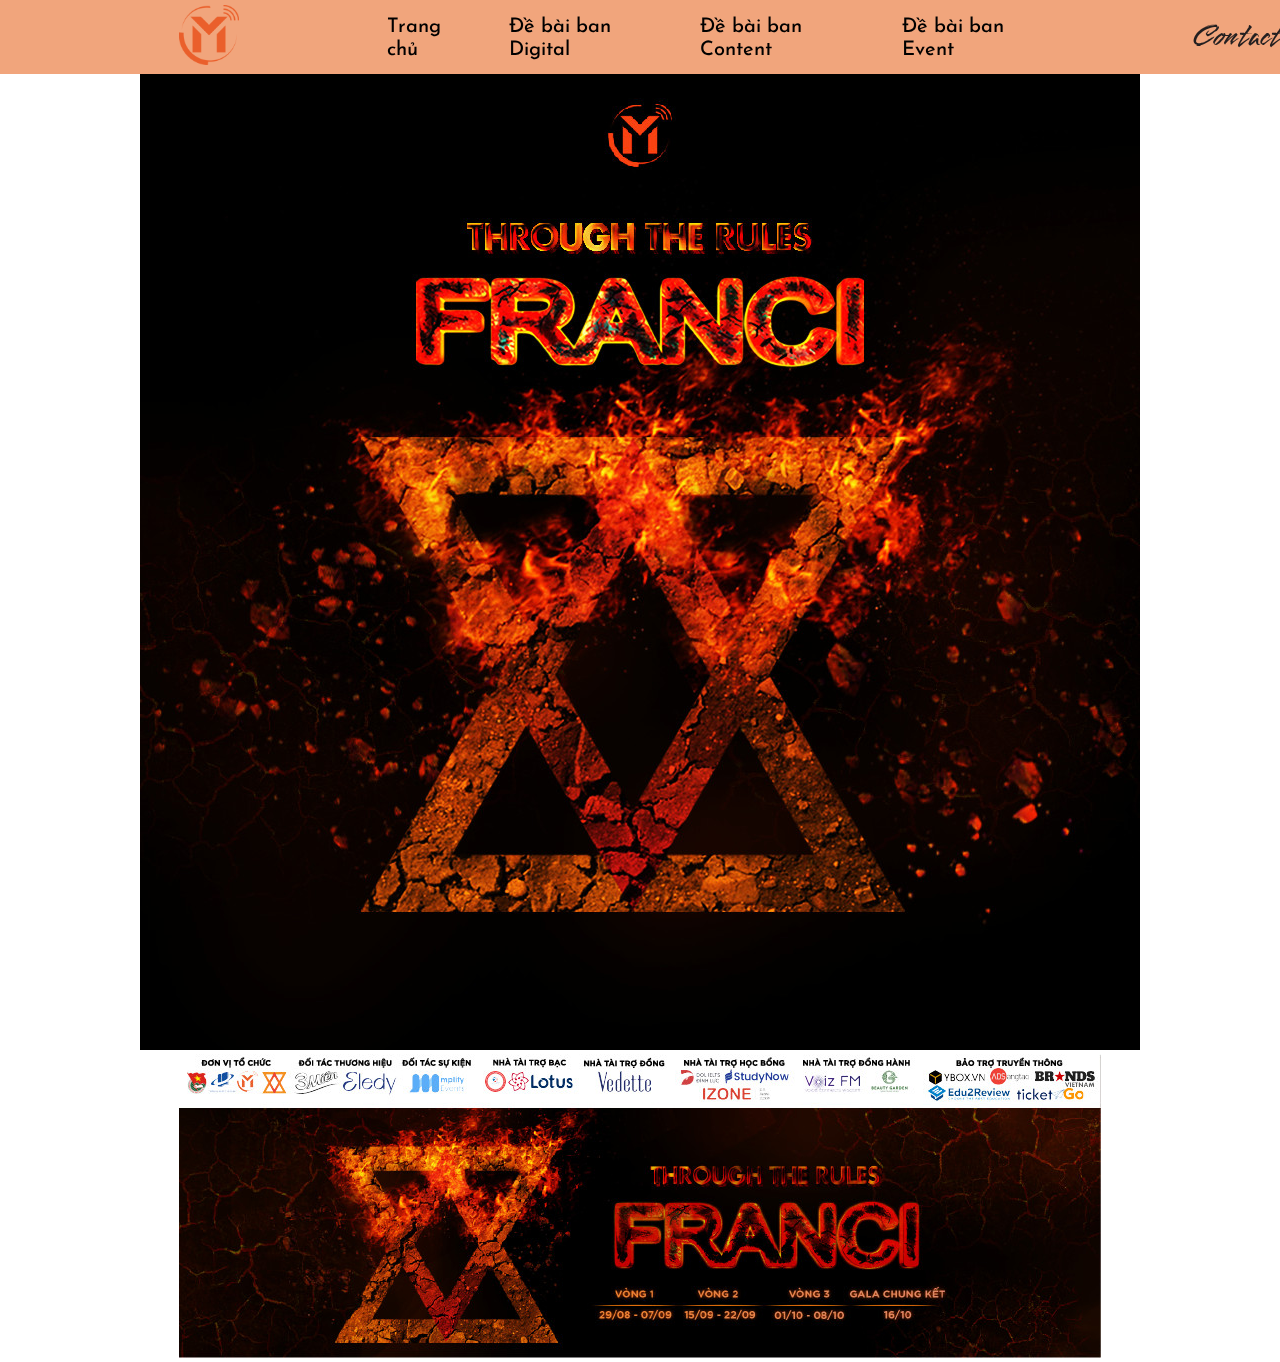
==== index.html @ 5b0a869e "push" ====
<!DOCTYPE html>
<html lang="en">

<head>
    <meta charset="UTF-8" />
    <meta http-equiv="X-UA-Compatible" content="IE=edge" />
    <meta name="viewport" content="width=device-width, initial-scale=1.0" />
    <link rel="stylesheet" href="/css/index.css" />
    <link rel="icon" href="/img/LOGO.png" />
    <link rel="preconnect" href="https://fonts.googleapis.com" />
    <link rel="preconnect" href="https://fonts.gstatic.com" crossorigin />
    <link href="https://fonts.googleapis.com/css2?family=Amatic+SC:wght@400;700&family=Josefin+Sans:ital,wght@0,100;0,200;0,300;0,400;0,500;0,600;0,700;1,100;1,200;1,300;1,400;1,500;1,600;1,700&family=Lobster&family=Roboto:ital,wght@0,100;0,300;0,400;0,500;0,700;0,900;1,100;1,300;1,400;1,500;1,700;1,900&family=Smooch&display=swap"
        rel="stylesheet" />
    <title>Franci_Through The Rules 2022</title>
</head>

<body>
    <div class="head">
        <div class="logo">
            <a href=""> <img width="60px" src="/img/LOGO.png" /> </a>
        </div>
        <nav>
            <ul>
                <li class="home">
                    <a href="http://">Trang chủ</a>
                </li>
                <li class="link_digital">
                    <a href="http://">Đề bài ban Digital</a>
                </li>
                <li class="link_content">
                    <a href="http://">Đề bài ban Content</a>
                </li>
                <li class="link_event">
                    <a href="http://">Đề bài ban Event</a>
                </li>
            </ul>
        </nav>
        <div class="contact">
            <a class="link_contact" href="">Contact</a>
            <div class="items_contact">
                <a href="https://www.facebook.com/youmclub" target="_blank">Facebook</a
          >
          <a
            href="https://www.instagram.com/truyenthongtre_youm/"
            target="_blank"
            >Instagram</a
          >
          <a href="">Tiktok</a>
            </div>
        </div>
    </div>
    <div class="body">
        <div class="banner">
            <img src="img/735a920ef06f36316f7e.jpg" />
        </div>
        <div class="pano"><img src="/img/d900d746b52773792a36.jpg" /></div>
    </div>
</body>

</html>
---- css/index.css ----
* {
    margin: 0;
    padding: 0;
    box-sizing: border-box;
}

body {
    background-image: url(/img/light-texture-isolated-orange-red-flame-1062195-pxhere.com.jpg);
    background-repeat: repeat;
}

.head {
    position: fixed;
    display: flex;
    background-color: rgb(241, 165, 124);
    width: 100vw;
    padding: 5px 0;
    align-items: center;
}

.logo {
    display: inline-block;
    margin-left: 14%;
}

nav {
    display: inline-block;
    margin-left: 10%;
}

nav ul {
    display: inline-flex;
}

nav ul li {
    font-weight: 500;
    color: #231f20;
    font-size: 20px;
    display: inline-block;
    transition: all 0.2s ease;
    margin: 0 20px;
}

nav ul li a {
    color: #000;
    text-decoration: none;
    font-family: 'Josefin Sans', sans-serif;
    transition: all 0.3s;
}

nav ul li a:hover {
    color: aliceblue;
}

.contact {
    margin-left: 10%;
}

.link_contact {
    font-weight: 500;
    color: #231f20;
    font-size: 30px;
    transition: all 0.2s ease;
    text-decoration: none;
    font-family: 'Smooch', cursive;
}

.items_contact {
    position: absolute;
    background-color: rgb(241, 165, 124);
    text-align: center;
    margin-left: -3%;
    width: 200px;
    height: 120px;
    border-radius: 5px;
    padding: 24px;
    visibility: hidden;
    opacity: 0;
    transition: all 0.4s;
    transform: translateY(15px);
}

.items_contact a {
    display: block;
    text-decoration: none;
    font-weight: 500;
    color: #231f20;
    font-size: 20px;
    margin: 5px 0;
    transition: all 0.3s;
}

.contact:hover .items_contact {
    visibility: visible;
    opacity: 1;
    transform: translateY(0px);
}

.items_contact a:hover {
    color: aliceblue;
}

.body {
    text-align: center;
    width: 100vw;
}

.banner {
    padding-top: 50px;
}

.pano {
    display: inline;
}
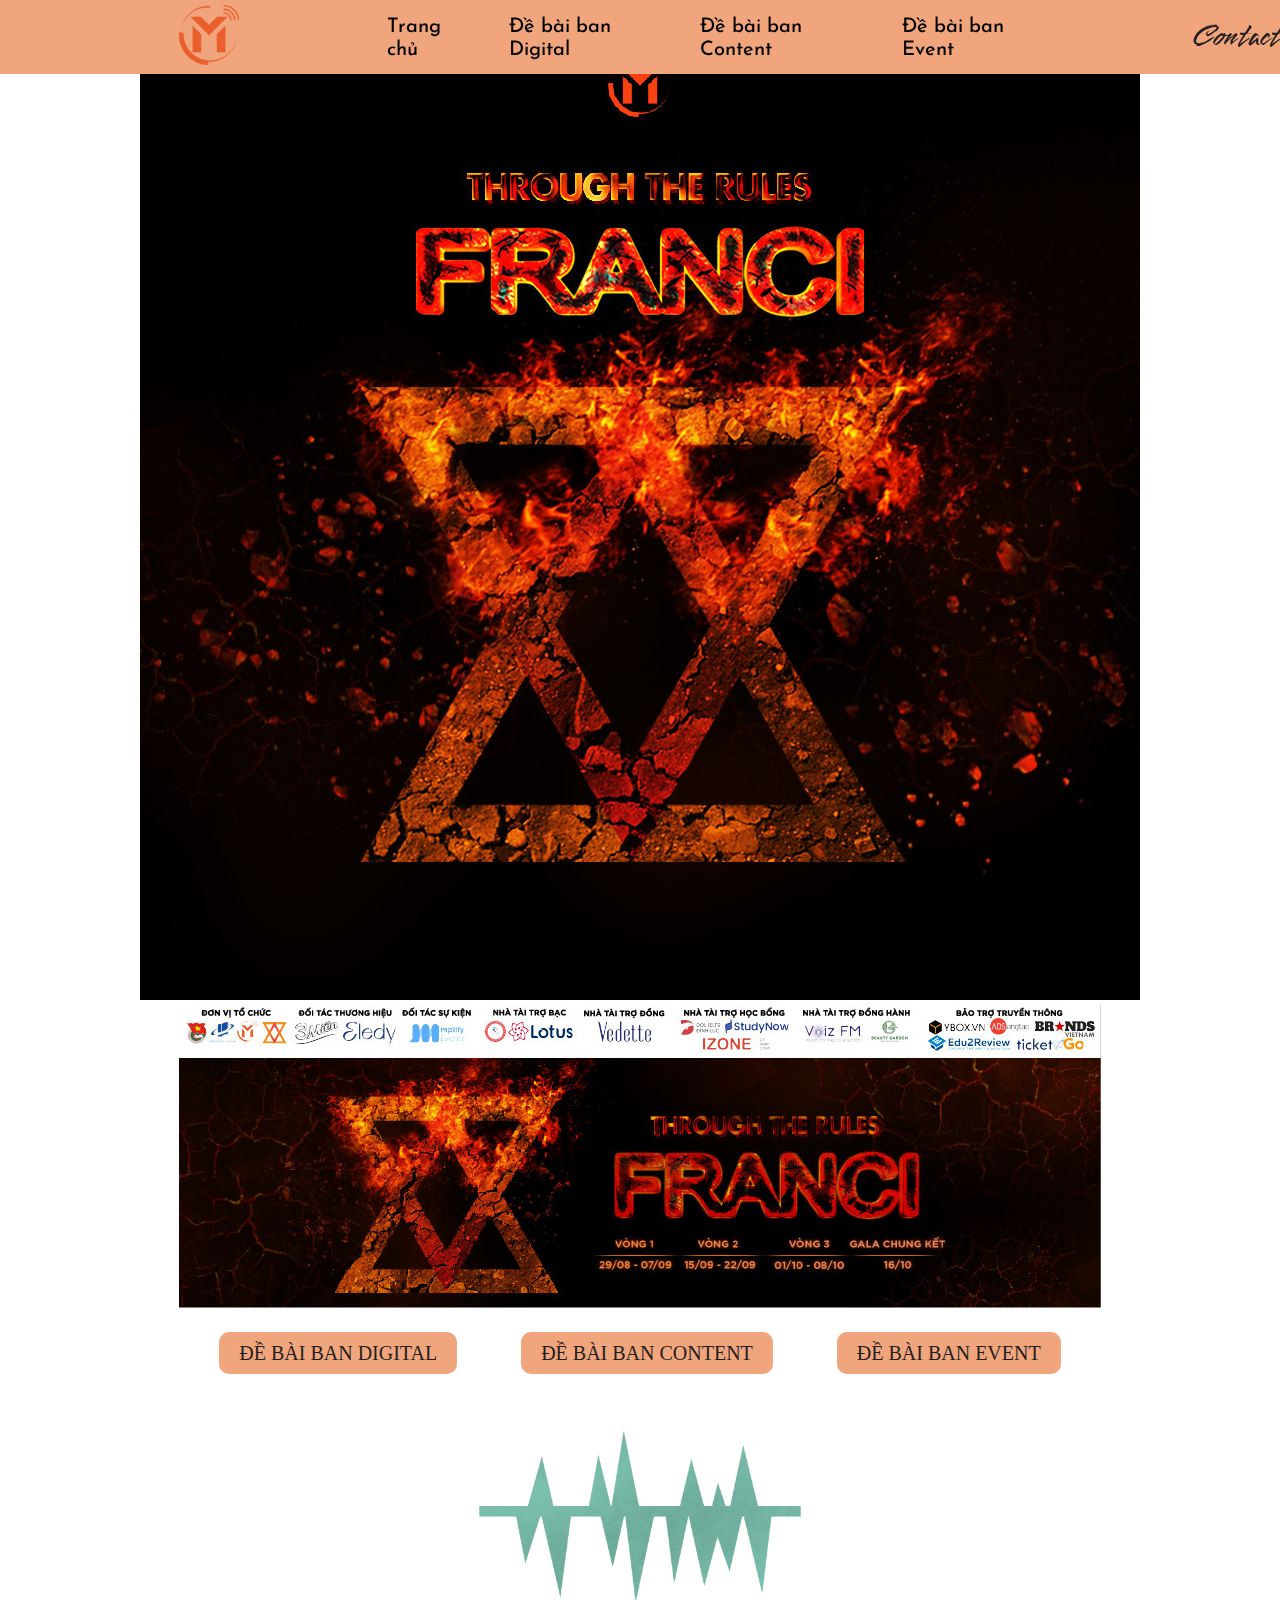
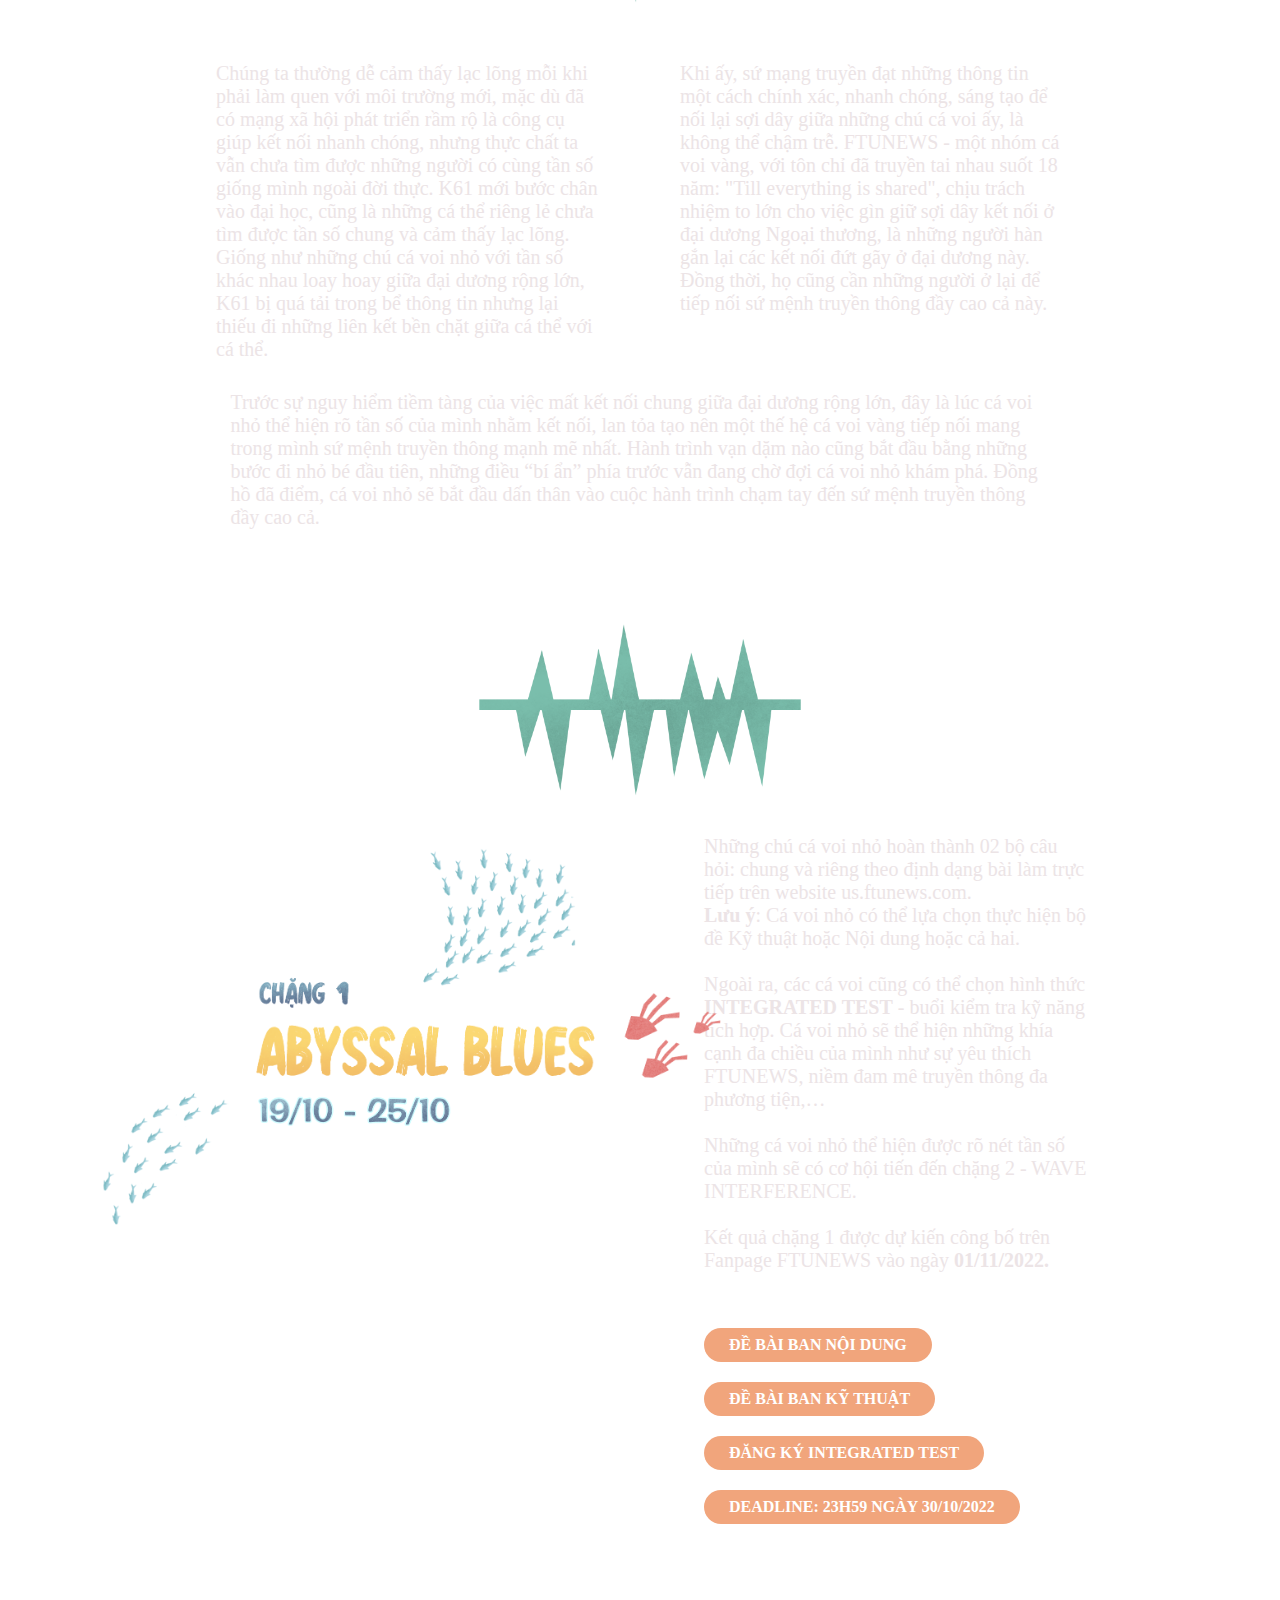
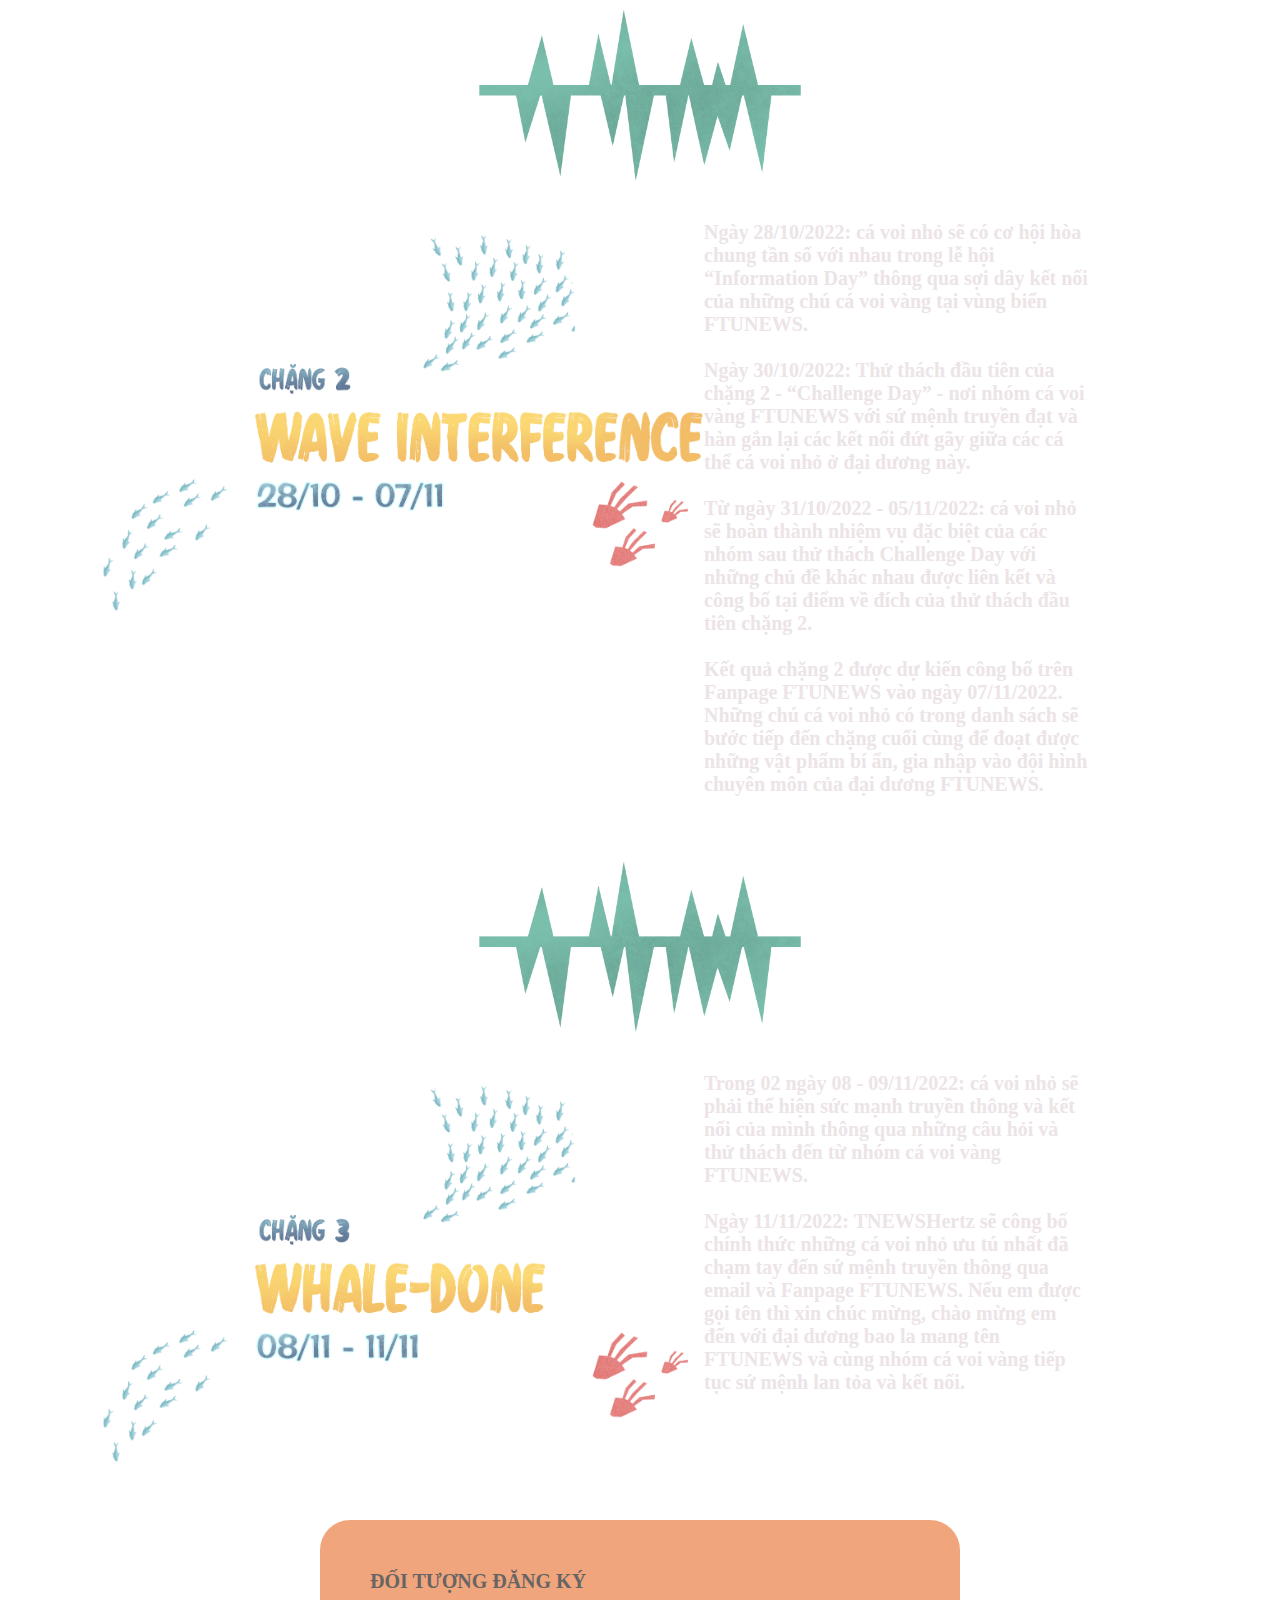
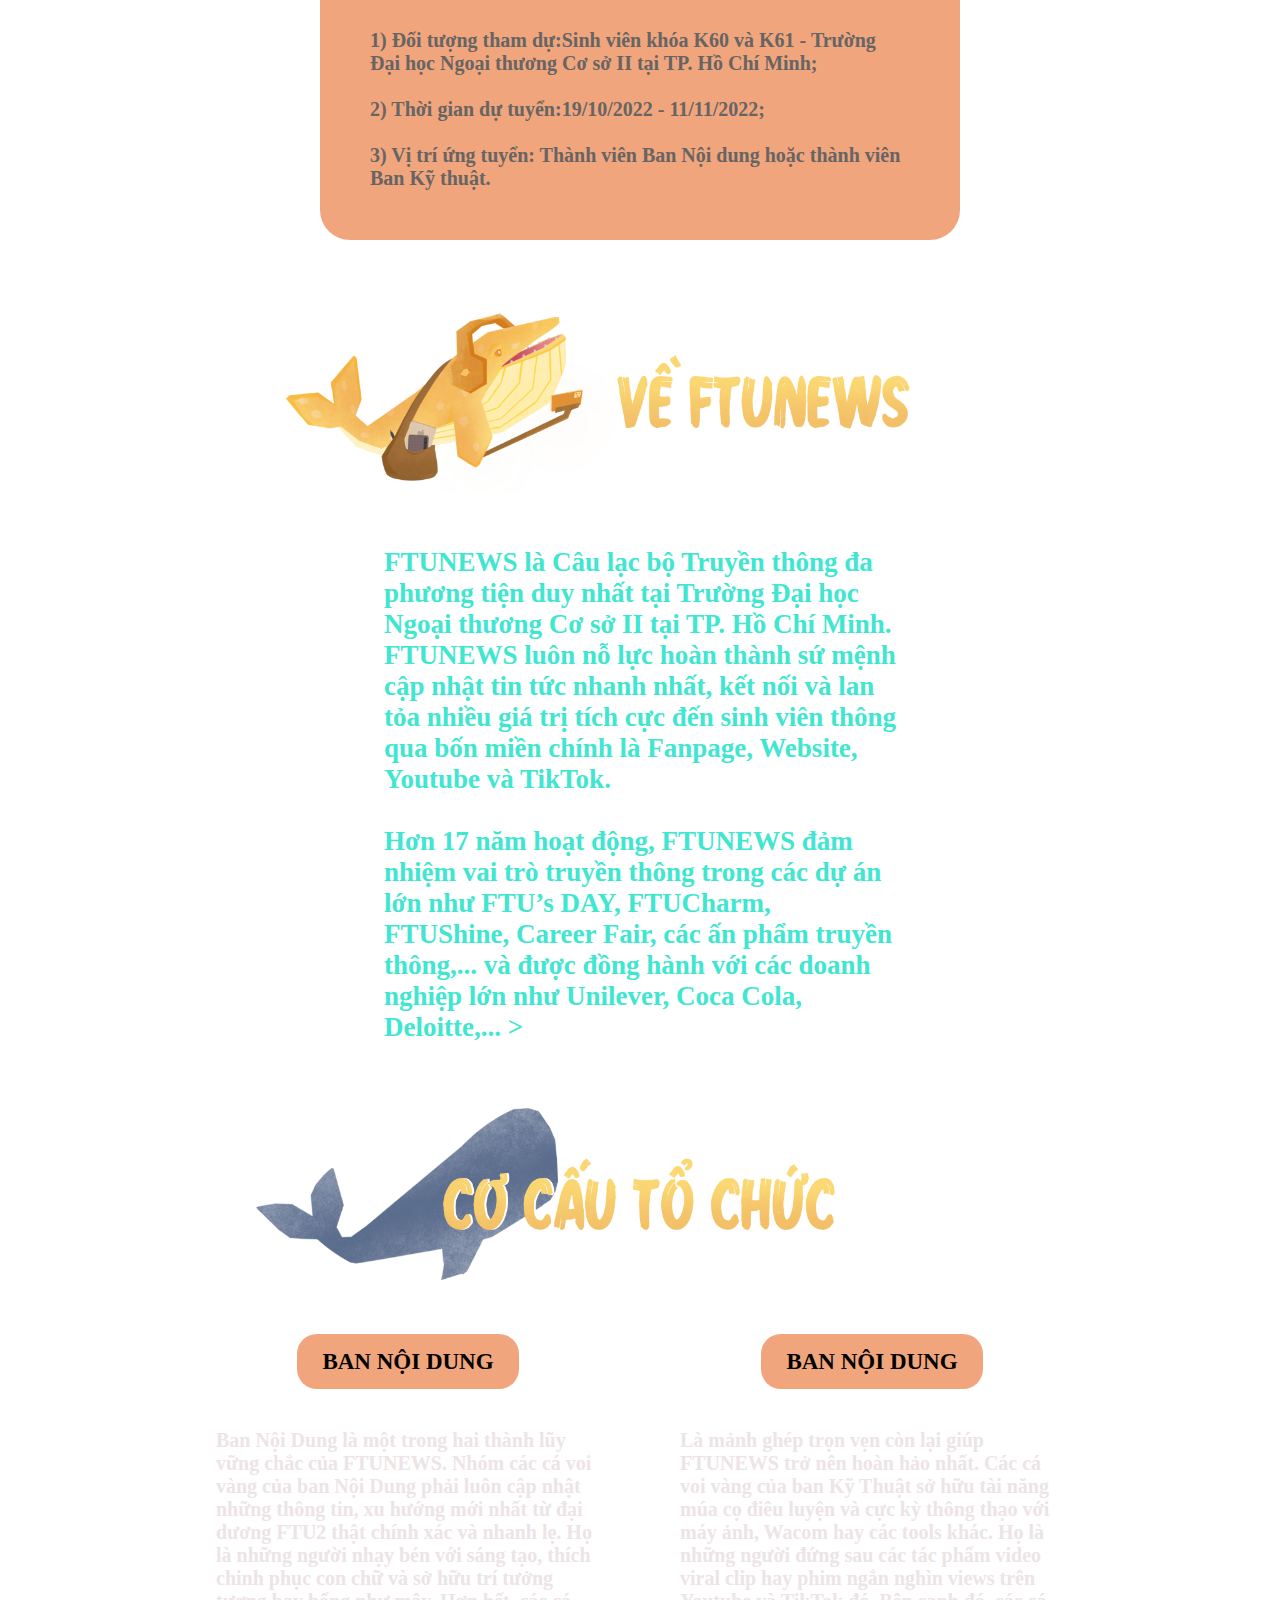
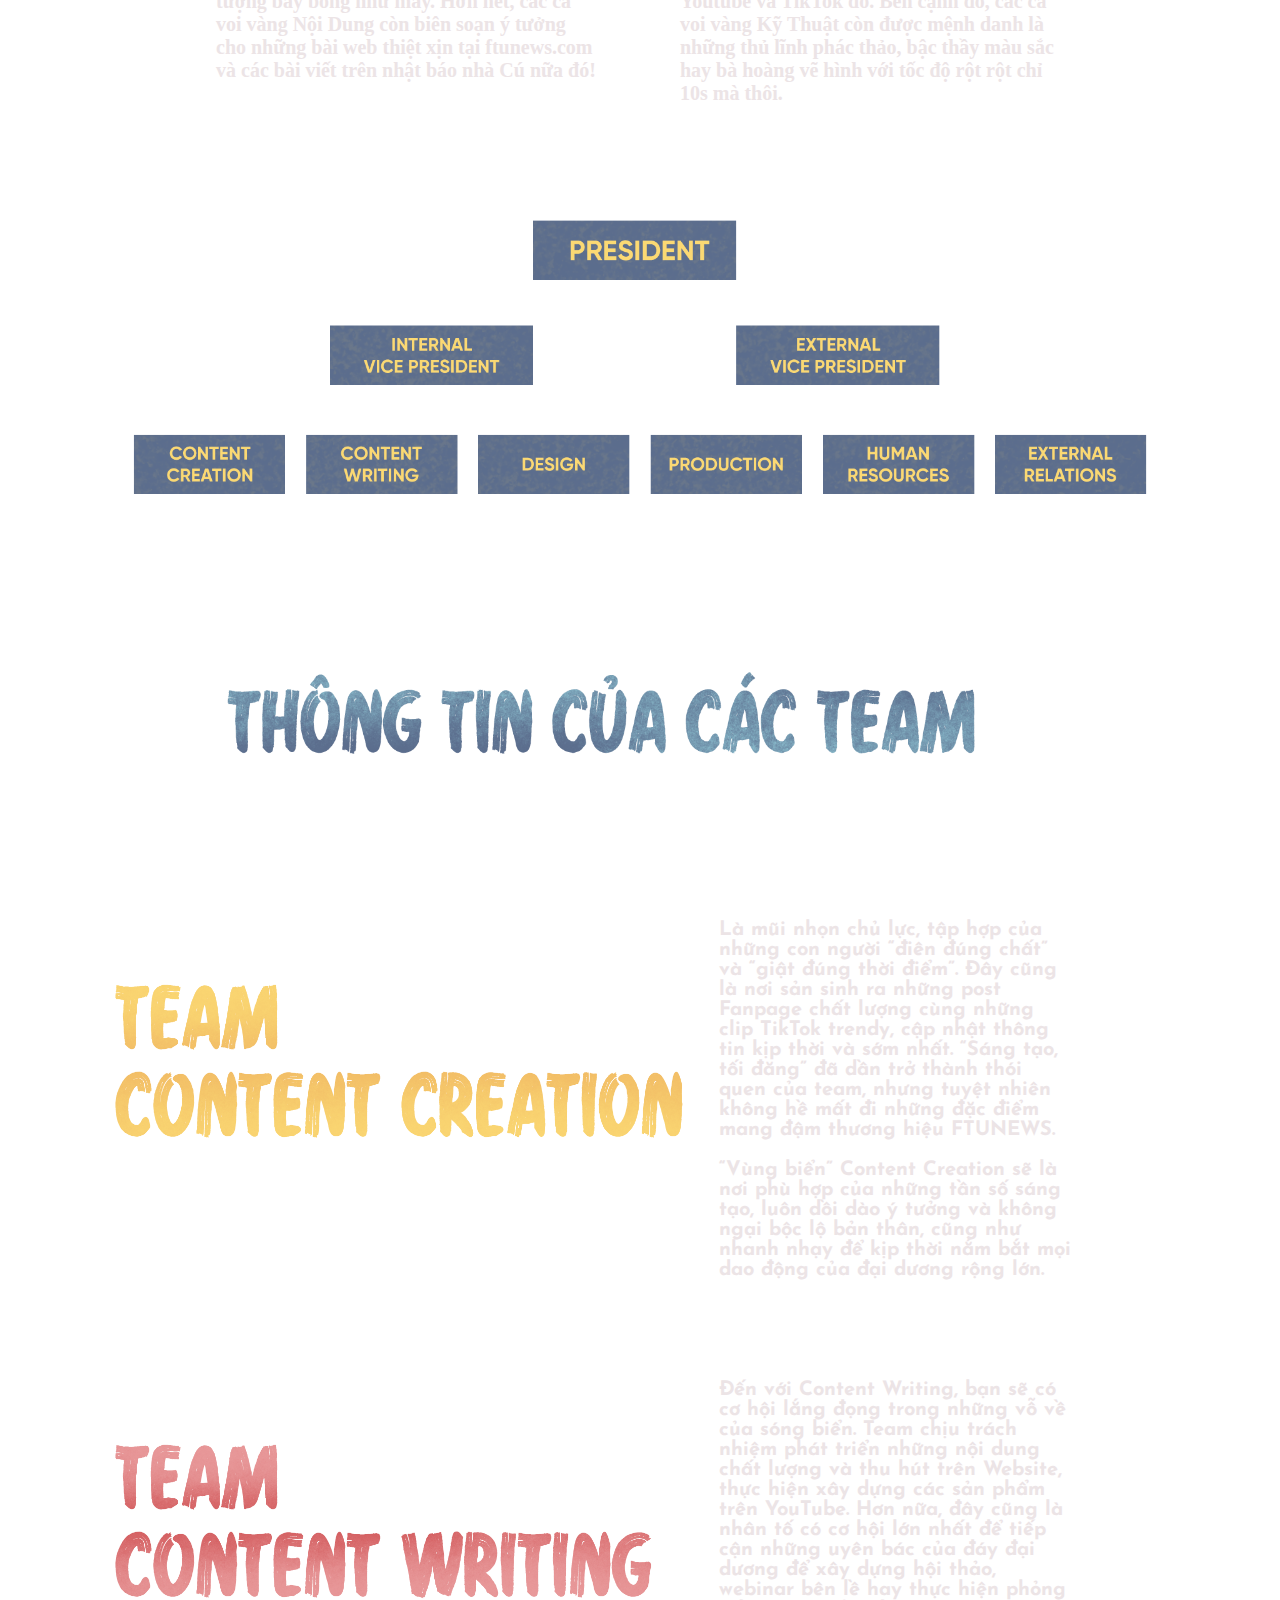
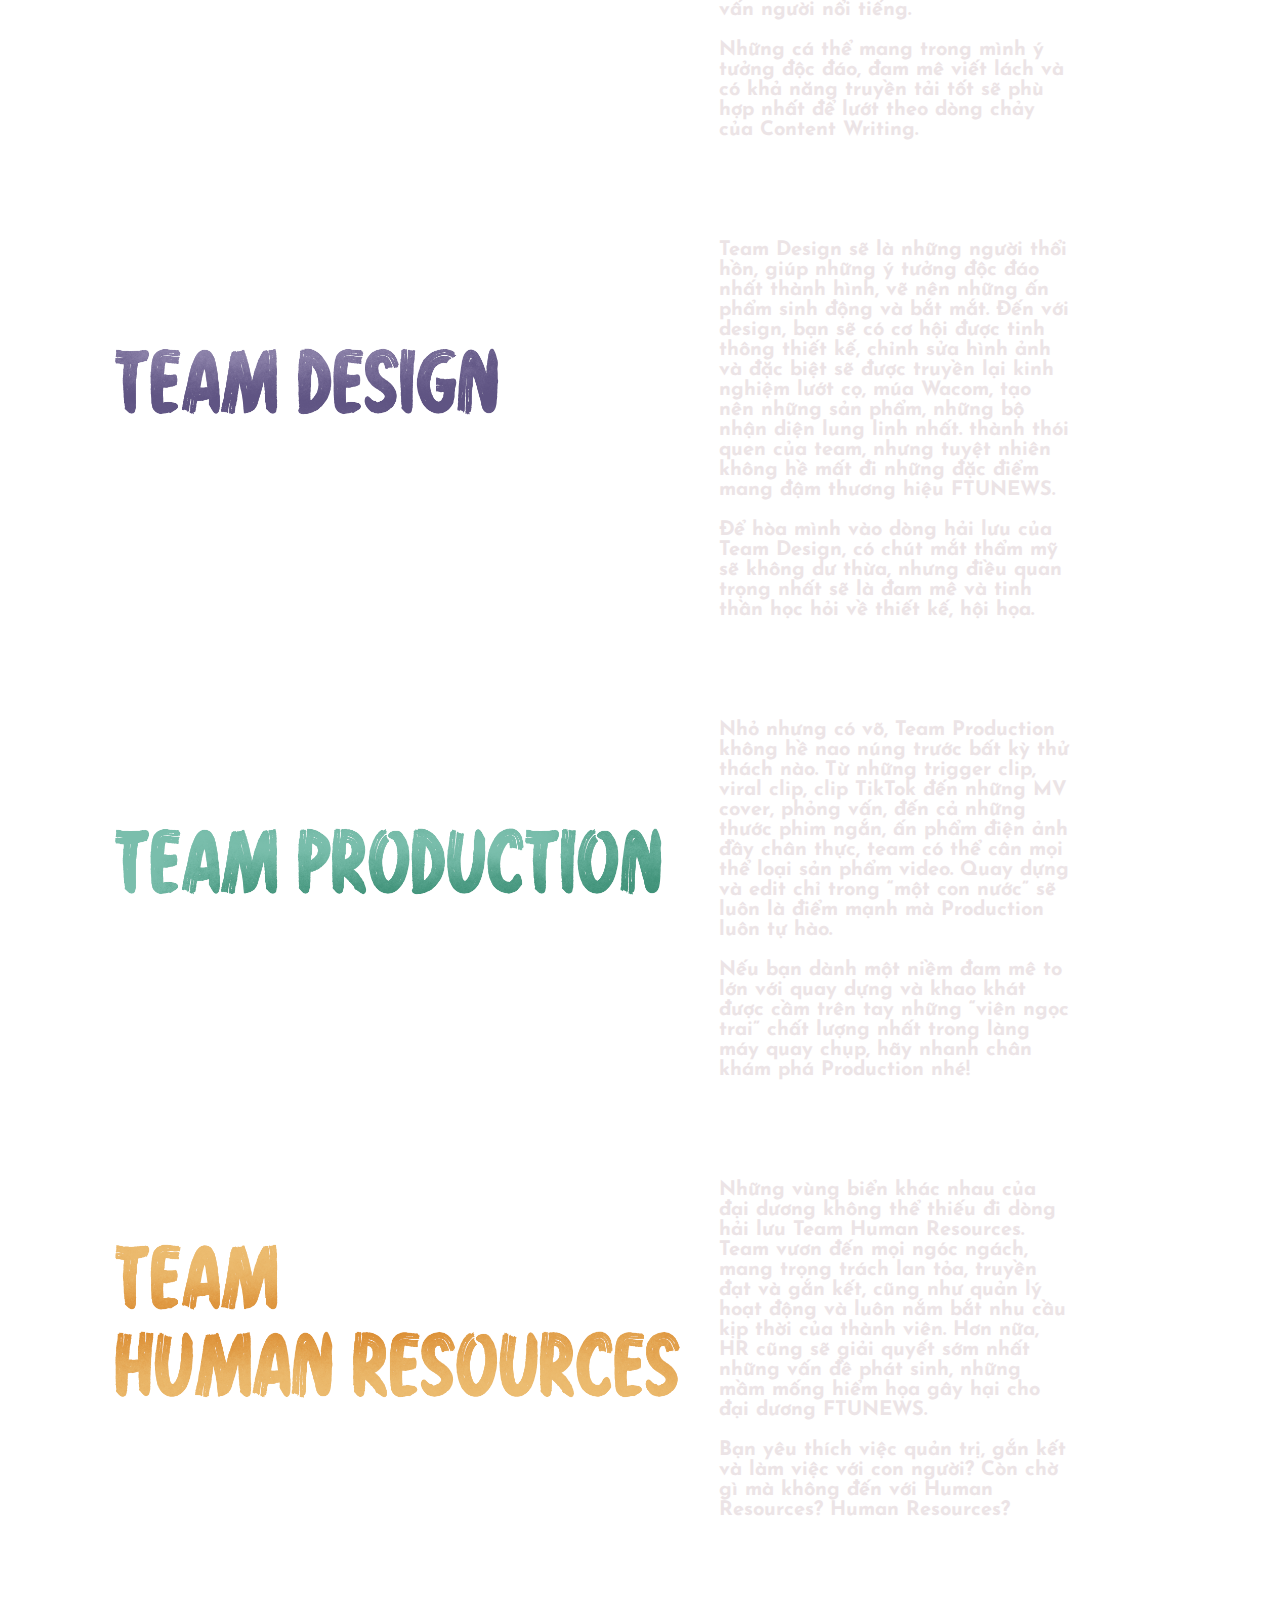
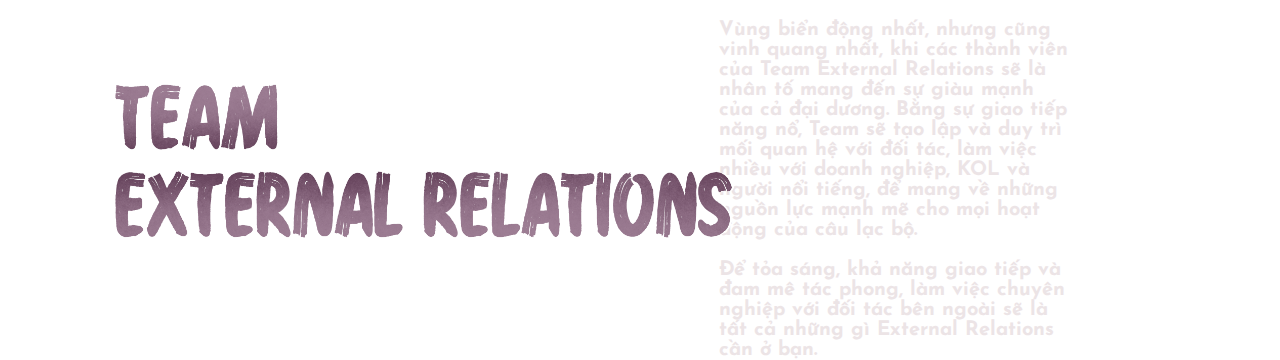
==== commit 30e0ff7b: "new" ====
--- a/index.html
+++ b/index.html
@@ -25,13 +25,13 @@
                     <a href="http://">Trang chủ</a>
                 </li>
                 <li class="link_digital">
-                    <a href="http://">Đề bài ban Digital</a>
+                    <a href="/html/digital.html" target="_blank">Đề bài ban Digital</a>
                 </li>
                 <li class="link_content">
-                    <a href="http://">Đề bài ban Content</a>
+                    <a href="/html/content.html" target="_blank">Đề bài ban Content</a>
                 </li>
                 <li class="link_event">
-                    <a href="http://">Đề bài ban Event</a>
+                    <a href="/html/event.html" target="_blank">Đề bài ban Event</a>
                 </li>
             </ul>
         </nav>
@@ -54,6 +54,238 @@
             <img src="img/735a920ef06f36316f7e.jpg" />
         </div>
         <div class="pano"><img src="/img/d900d746b52773792a36.jpg" /></div>
+        <div class="task">
+            <a href="/html/digital.html" target="_blank">ĐỀ BÀI BAN DIGITAL</a>
+            <a href="/html/content.html" target="_blank">ĐỀ BÀI BAN CONTENT</a>
+            <a href="/html/event.html" target="_blank">ĐỀ BÀI BAN EVENT</a>
+        </div>
+        <div class="break"><img src="img/hz-2.png" /></div>
+
+        <div class="p1">
+            <div class="p1l">
+                <p>
+                    Chúng ta thường dễ cảm thấy lạc lõng mỗi khi phải làm quen với môi trường mới, mặc dù đã có mạng xã hội phát triển rầm rộ là công cụ giúp kết nối nhanh chóng, nhưng thực chất ta vẫn chưa tìm được những người có cùng tần số giống mình ngoài đời thực. K61
+                    mới bước chân vào đại học, cũng là những cá thể riêng lẻ chưa tìm được tần số chung và cảm thấy lạc lõng. Giống như những chú cá voi nhỏ với tần số khác nhau loay hoay giữa đại dương rộng lớn, K61 bị quá tải trong bể thông tin nhưng
+                    lại thiếu đi những liên kết bền chặt giữa cá thể với cá thể.
+                </p>
+            </div>
+            <div class="p1r">
+                <p>
+                    Khi ấy, sứ mạng truyền đạt những thông tin một cách chính xác, nhanh chóng, sáng tạo để nối lại sợi dây giữa những chú cá voi ấy, là không thể chậm trễ. FTUNEWS - một nhóm cá voi vàng, với tôn chỉ đã truyền tai nhau suốt 18 năm: "Till everything is shared",
+                    chịu trách nhiệm to lớn cho việc gìn giữ sợi dây kết nối ở đại dương Ngoại thương, là những người hàn gắn lại các kết nối đứt gãy ở đại dương này. Đồng thời, họ cũng cần những người ở lại để tiếp nối sứ mệnh truyền thông đầy cao cả
+                    này.
+                </p>
+            </div>
+            <div class="p1last">
+                <p>
+                    Trước sự nguy hiểm tiềm tàng của việc mất kết nối chung giữa đại dương rộng lớn, đây là lúc cá voi nhỏ thể hiện rõ tần số của mình nhằm kết nối, lan tỏa tạo nên một thế hệ cá voi vàng tiếp nối mang trong mình sứ mệnh truyền thông mạnh mẽ nhất. Hành trình
+                    vạn dặm nào cũng bắt đầu bằng những bước đi nhỏ bé đầu tiên, những điều “bí ẩn” phía trước vẫn đang chờ đợi cá voi nhỏ khám phá. Đồng hồ đã điểm, cá voi nhỏ sẽ bắt đầu dấn thân vào cuộc hành trình chạm tay đến sứ mệnh truyền thông
+                    đầy cao cả.
+                </p>
+            </div>
+        </div>
+        <!-- chặng1 -->
+        <div class="break"><img src="img/hz-2.png" /></div>
+        <div class="p2">
+            <div class="p2l">
+                <img src="img/chang-1.png" />
+            </div>
+            <div class="p2r">
+                <p>
+                    Những chú cá voi nhỏ hoàn thành 02 bộ câu hỏi: chung và riêng theo định dạng bài làm trực tiếp trên website us.ftunews.com.
+                    <br />
+                    <b>Lưu ý</b>: Cá voi nhỏ có thể lựa chọn thực hiện bộ đề Kỹ thuật hoặc Nội dung hoặc cả hai.
+                    <br />
+                    <br /> Ngoài ra, các cá voi cũng có thể chọn hình thức <b>INTEGRATED TEST</b> - buổi kiểm tra kỹ năng tích hợp. Cá voi nhỏ sẽ thể hiện những khía cạnh đa chiều của mình như sự yêu thích FTUNEWS, niềm đam mê truyền thông đa phương tiện,…
+                    <br />
+                    <br /> Những cá voi nhỏ thể hiện được rõ nét tần số của mình sẽ có cơ hội tiến đến chặng 2 - WAVE INTERFERENCE.
+                    <br />
+                    <br /> Kết quả chặng 1 được dự kiến công bố trên Fanpage FTUNEWS vào ngày <b>01/11/2022.<b>
+                </p>
+                <br />
+                    <br />
+                <a href="/html/content.html"target="_blank">ĐỀ BÀI BAN NỘI DUNG</a>
+                <a href="/html/technical.html"target="_blank">ĐỀ BÀI BAN KỸ THUẬT</a>
+                <a href="https://docs.google.com/forms/d/19wYNjQt5qismta3-5xwmPtS6WtklEmHCHNtRk11jEXc/edit" target="_blank">ĐĂNG KÝ INTEGRATED TEST</a>
+                <a href="">DEADLINE: 23H59 NGÀY 30/10/2022</a>
+            </div>
+            <!-- Chặnng 2 -->
+        </div>
+        <div class="break"><img src="img/hz-2.png" /></div>
+        <div class="p2">
+            <div class="p2l">
+                <img src="img/chang-2-1.png" />
+            </div>
+            <div class="p2r">
+                <p>
+                    <b>Ngày 28/10/2022:</b> cá voi nhỏ sẽ có cơ hội hòa chung tần số với nhau trong lễ hội “Information Day” thông qua sợi dây kết nối của những chú cá voi vàng tại vùng biển FTUNEWS.
+                    <br />
+                    <br />
+                    <b>Ngày 30/10/2022:</b> Thử thách đầu tiên của chặng 2 - “Challenge Day” - nơi nhóm cá voi vàng FTUNEWS với sứ mệnh truyền đạt và hàn gắn lại các kết nối đứt gãy giữa các cá thể cá voi nhỏ ở đại dương này.
+                    <br />
+                    <br />
+                    <b>Từ ngày 31/10/2022 - 05/11/2022:</b> cá voi nhỏ sẽ hoàn thành nhiệm vụ đặc biệt của các nhóm sau thử thách Challenge Day với những chủ đề khác nhau được liên kết và công bố tại điểm về đích của thử thách đầu tiên chặng 2.
+                    <br />
+                    <br /> Kết quả chặng 2 được dự kiến công bố trên Fanpage FTUNEWS vào ngày 07/11/2022. Những chú cá voi nhỏ có trong danh sách sẽ bước tiếp đến chặng cuối cùng để đoạt được những vật phẩm bí ẩn, gia nhập vào đội hình chuyên môn của
+                    đại dương FTUNEWS.
+                </p>
+            </div>
+        </div>
+        <div class="break"><img src="img/hz-2.png" /></div>
+        <div class="p2">
+            <div class="p2l">
+                <img src="img/chang-3.png" />
+            </div>
+            <div class="p2r">
+                <p>
+                    <b>Trong 02 ngày 08 - 09/11/2022:</b> cá voi nhỏ sẽ phải thể hiện sức mạnh truyền thông và kết nối của mình thông qua những câu hỏi và thử thách đến từ nhóm cá voi vàng FTUNEWS.
+                    <br />
+                    <br />
+                    <b>Ngày 11/11/2022: </b> TNEWSHertz sẽ công bố chính thức những cá voi nhỏ ưu tú nhất đã chạm tay đến sứ mệnh truyền thông qua email và Fanpage FTUNEWS. Nếu em được gọi tên thì xin chúc mừng, chào mừng em đến với đại dương bao la mang
+                    tên FTUNEWS và cùng nhóm cá voi vàng tiếp tục sứ mệnh lan tỏa và kết nối. <br />
+                </p>
+            </div>
+        </div>
+
+        <div class="jd">
+            <h1>ĐỐI TƯỢNG ĐĂNG KÝ</h1>
+            <br />
+            <br />
+            <p>
+                <b>1) Đối tượng tham dự:</b>Sinh viên khóa K60 và K61 - Trường Đại học Ngoại thương Cơ sở II tại TP. Hồ Chí Minh;
+                <br />
+                <br />
+                <b>2) Thời gian dự tuyển:</b>19/10/2022 - 11/11/2022;
+                <br />
+                <br />
+                <b>3) Vị trí ứng tuyển: </b>Thành viên <b>Ban Nội dung</b> hoặc thành viên <b>Ban Kỹ thuật.</b>
+            </p>
+        </div>
+        <div class="breakimg"><img src="img/1.2-1.png" /></div>
+        <div class="t1">
+            <p>
+                <b>FTUNEWS</b> là Câu lạc bộ Truyền thông đa phương tiện duy nhất tại Trường Đại học Ngoại thương Cơ sở II tại TP. Hồ Chí Minh.
+                <b>FTUNEWS</b> luôn nỗ lực hoàn thành sứ mệnh cập nhật tin tức nhanh nhất, kết nối và lan tỏa nhiều giá trị tích cực đến sinh viên thông qua bốn miền chính là Fanpage, Website, Youtube và TikTok.
+                <br />
+                <br /> Hơn 17 năm hoạt động, <b>FTUNEWS</b> đảm nhiệm vai trò truyền thông trong các dự án lớn như FTU’s DAY, FTUCharm, FTUShine, Career Fair, các ấn phẩm truyền thông,... và được đồng hành với các doanh nghiệp lớn như Unilever, Coca Cola,
+                Deloitte,... >
+            </p>
+        </div>
+        <div class="breakimg"><img src="img/3-5.png" /></div>
+        <div class="p1">
+            <div class="p1l">
+                <span>BAN NỘI DUNG</span>
+                <br />
+                <br />
+                <br />
+                <br />
+                <p>
+                    Ban Nội Dung là một trong hai thành lũy vững chắc của FTUNEWS. Nhóm các cá voi vàng của ban Nội Dung phải luôn cập nhật những thông tin, xu hướng mới nhất từ đại dương FTU2 thật chính xác và nhanh lẹ. Họ là những người nhạy bén với sáng tạo, thích chinh
+                    phục con chữ và sở hữu trí tưởng tượng bay bổng như mây. Hơn hết, các cá voi vàng Nội Dung còn biên soạn ý tưởng cho những bài web thiệt xịn tại ftunews.com và các bài viết trên nhật báo nhà Cú nữa đó!
+                </p>
+            </div>
+            <div class="p1r">
+                <span>BAN NỘI DUNG</span>
+                <br />
+                <br />
+                <br />
+                <br />
+                <p>
+                    Là mảnh ghép trọn vẹn còn lại giúp FTUNEWS trở nên hoàn hảo nhất. Các cá voi vàng của ban Kỹ Thuật sở hữu tài năng múa cọ điêu luyện và cực kỳ thông thạo với máy ảnh, Wacom hay các tools khác. Họ là những người đứng sau các tác phẩm video viral clip hay
+                    phim ngắn nghìn views trên Youtube và TikTok đó. Bên cạnh đó, các cá voi vàng Kỹ Thuật còn được mệnh danh là những thủ lĩnh phác thảo, bậc thầy màu sắc hay bà hoàng vẽ hình với tốc độ rột rột chỉ 10s mà thôi.
+                </p>
+            </div>
+        </div>
+        <div class="breakimg"><img src="img/co-cau.png" /></div>
+        <div class="infoTeam">
+            <img src="img/thong-tin-team.png" />
+        </div>
+
+        <div class="Team">
+            <div class="imgTeam">
+                <img src="img/cc.png" />
+            </div>
+            <div class="scripTeam">
+                <p>
+                    Là mũi nhọn chủ lực, tập hợp của những con người “điên đúng chất” và “giật đúng thời điểm”. Đây cũng là nơi sản sinh ra những post Fanpage chất lượng cùng những clip TikTok trendy, cập nhật thông tin kịp thời và sớm nhất. “Sáng tạo, tối đăng” đã dần trở
+                    thành thói quen của team, nhưng tuyệt nhiên không hề mất đi những đặc điểm mang đậm thương hiệu FTUNEWS.
+                    <br />
+                    <br /> “Vùng biển” <b>Content Creation</b> sẽ là nơi phù hợp của những tần số sáng tạo, luôn dồi dào ý tưởng và không ngại bộc lộ bản thân, cũng như nhanh nhạy để kịp thời nắm bắt mọi dao động của đại dương rộng lớn.
+                </p>
+            </div>
+        </div>
+        <div class="Team">
+            <div class="imgTeam">
+                <img src="img/cw-nek.png" />
+            </div>
+            <div class="scripTeam">
+                <p>
+                    Đến với Content Writing, bạn sẽ có cơ hội lắng đọng trong những vỗ về của sóng biển. Team chịu trách nhiệm phát triển những nội dung chất lượng và thu hút trên Website, thực hiện xây dựng các sản phẩm trên YouTube. Hơn nữa, đây cũng là nhân tố có cơ hội
+                    lớn nhất để tiếp cận những uyên bác của đáy đại dương để xây dựng hội thảo, webinar bên lề hay thực hiện phỏng vấn người nổi tiếng.
+
+                    <br />
+                    <br />Những cá thể mang trong mình ý tưởng độc đáo, đam mê viết lách và có khả năng truyền tải tốt sẽ phù hợp nhất để lướt theo dòng chảy của <b>Content Writing</b>.
+                </p>
+            </div>
+        </div>
+
+        <div class="Team">
+            <div class="imgTeam">
+                <img src="img/design-nek.png" />
+            </div>
+            <div class="scripTeam">
+                <p>
+                    Team <b>Design</b> sẽ là những người thổi hồn, giúp những ý tưởng độc đáo nhất thành hình, vẽ nên những ấn phẩm sinh động và bắt mắt. Đến với design, bạn sẽ có cơ hội được tinh thông thiết kế, chỉnh sửa hình ảnh và đặc biệt sẽ được
+                    truyền lại kinh nghiệm lướt cọ, múa Wacom, tạo nên những sản phẩm, những bộ nhận diện lung linh nhất. thành thói quen của team, nhưng tuyệt nhiên không hề mất đi những đặc điểm mang đậm thương hiệu FTUNEWS.
+                    <br />
+                    <br /> Để hòa mình vào dòng hải lưu của Team <b>Design</b>, có chút mắt thẩm mỹ sẽ không dư thừa, nhưng điều quan trọng nhất sẽ là đam mê và tinh thần học hỏi về thiết kế, hội họa.
+                </p>
+            </div>
+        </div>
+
+        <div class="Team">
+            <div class="imgTeam">
+                <img src="img/production-2.png" />
+            </div>
+            <div class="scripTeam">
+                <p>
+                    Nhỏ nhưng có võ, Team <b>Production</b> không hề nao núng trước bất kỳ thử thách nào. Từ những trigger clip, viral clip, clip TikTok đến những MV cover, phỏng vấn, đến cả những thước phim ngắn, ấn phẩm điện ảnh đầy chân thực, team
+                    có thể cân mọi thể loại sản phẩm video. Quay dựng và edit chỉ trong “một con nước” sẽ luôn là điểm mạnh mà
+                    <b>Production</b> luôn tự hào.
+                    <br />
+                    <br /> Nếu bạn dành một niềm đam mê to lớn với quay dựng và khao khát được cầm trên tay những “viên ngọc trai” chất lượng nhất trong làng máy quay chụp, hãy nhanh chân khám phá <b>Production<b></b> nhé!
+                </p>
+            </div>
+        </div>
+
+        <div class="Team">
+            <div class="imgTeam">
+                <img src="img/hrr.png" />
+            </div>
+            <div class="scripTeam">
+                <p>
+                    Những vùng biển khác nhau của đại dương không thể thiếu đi dòng hải lưu Team <b>Human Resources</b>. Team vươn đến mọi ngóc ngách, mang trọng trách lan tỏa, truyền đạt và gắn kết, cũng như quản lý hoạt động và luôn nắm bắt nhu cầu
+                    kịp thời của thành viên. Hơn nữa, HR cũng sẽ giải quyết sớm nhất những vấn đề phát sinh, những mầm mống hiểm họa gây hại cho đại dương FTUNEWS.
+                    <br />
+                    <br /> Bạn yêu thích việc quản trị, gắn kết và làm việc với con người? Còn chờ gì mà không đến với Human Resources?
+                    <b>Human Resources</b>?
+                </p>
+            </div>
+        </div>
+
+        <div class="Team">
+            <div class="imgTeam">
+                <img src="img/er-1.png" />
+            </div>
+            <div class="scripTeam">
+                <p>
+                    Vùng biển động nhất, nhưng cũng vinh quang nhất, khi các thành viên của Team <b>External Relations</b> sẽ là nhân tố mang đến sự giàu mạnh của cả đại dương. Bằng sự giao tiếp năng nổ, Team sẽ tạo lập và duy trì mối quan hệ với đối
+                    tác, làm việc nhiều với doanh nghiệp, KOL và người nổi tiếng, để mang về những nguồn lực mạnh mẽ cho mọi hoạt động của câu lạc bộ.
+                    <br />
+                    <br /> Để tỏa sáng, khả năng giao tiếp và đam mê tác phong, làm việc chuyên nghiệp với đối tác bên ngoài sẽ là tất cả những gì <b>External Relations</b> cần ở bạn.
+                </p>
+            </div>
+        </div>
     </div>
 </body>
 
--- a/css/index.css
+++ b/css/index.css
@@ -7,6 +7,7 @@
 body {
     background-image: url(/img/light-texture-isolated-orange-red-flame-1062195-pxhere.com.jpg);
     background-repeat: repeat;
+    overflow-x: hidden;
 }
 
 .head {
@@ -16,6 +17,7 @@
     width: 100vw;
     padding: 5px 0;
     align-items: center;
+    z-index: 99999;
 }
 
 .logo {
@@ -105,10 +107,250 @@
     width: 100vw;
 }
 
-.banner {
-    padding-top: 50px;
+.pano:hover {
+    animation: myfirst 5s infinite;
+    animation-direction: alternate;
 }
 
 .pano {
     display: inline;
+    position: relative;
+    cursor: pointer;
+}
+
+.task {
+    margin-top: 30px;
+}
+
+.task a {
+    text-decoration: none;
+    font-weight: 500;
+    color: #231f20;
+    font-size: 20px;
+    margin: 0 30px;
+    padding: 10px 20px;
+    border-radius: 10px;
+    transition: all 0.3s;
+    background-color: rgb(241, 165, 124);
+}
+
+.break {
+    text-align: center;
+    position: relative;
+    margin-top: 50px;
+}
+
+.break img {
+    width: 1200px;
+    cursor: pointer;
+}
+
+.break:hover {
+    animation: myfirst 5s infinite;
+    animation-direction: alternate;
+}
+
+@keyframes myfirst {
+    0% {
+        left: 0px;
+        top: 0px;
+    }
+    25% {
+        left: 0px;
+        top: 10px;
+    }
+    50% {
+        left: 0px;
+        top: -10px;
+    }
+    75% {
+        left: 0px;
+        top: 10px;
+    }
+    100% {
+        left: 0px;
+        top: 0px;
+    }
+}
+
+.p1 {
+    display: flex;
+    justify-content: center;
+    flex-wrap: wrap;
+    margin-top: 40px;
+}
+
+.p1 .p1l {
+    width: 30%;
+    margin: 0 40px;
+}
+
+.p1 .p1r {
+    width: 30%;
+    margin: 0 40px;
+}
+
+.p1 .p1last {
+    width: 64%;
+    margin: 30px 30px;
+}
+
+.p1 div p {
+    text-align: left;
+    color: #ece4e6;
+    font-size: 20px;
+    width: 100%;
+}
+
+.p2 {
+    display: flex;
+    justify-content: center;
+    flex-wrap: wrap;
+    margin-top: 20px;
+}
+
+.p2 .p2l {
+    width: 40%;
+}
+
+.p2 .p2r {
+    width: 30%;
+}
+
+.p2l img {
+    position: relative;
+    width: 650px;
+    margin-left: -100px;
+    cursor: pointer;
+}
+
+.p2l:hover img {
+    animation: myfirst 5s infinite;
+    animation-direction: alternate;
+}
+
+.p2r p {
+    text-align: left;
+    color: #ece4e6;
+    font-size: 20px;
+}
+
+.jd {
+    background-color: rgb(241, 165, 124);
+    text-align: left;
+    margin: 0 25%;
+    padding: 50px;
+    border-radius: 30px;
+}
+
+.jd h1,
+p {
+    color: #676464;
+    font-size: 20px;
+}
+
+.breakimg {
+    text-align: center;
+    margin: 50px 0;
+    position: relative;
+    cursor: pointer;
+}
+
+.breakimg:hover {
+    animation: myfirst 5s infinite;
+    animation-direction: alternate;
+}
+
+.breakimg img {
+    width: 1200px;
+}
+
+.t1 {
+    text-align: left;
+    margin: 0 30%;
+}
+
+.t1 p {
+    color: #41e6d0;
+    font-size: 27px;
+}
+
+span {
+    padding: 15px 25px;
+    border-radius: 20px;
+    font-size: 23px;
+    background-color: rgb(241, 165, 124);
+}
+
+.infoTeam {
+    width: 50%;
+    text-align: right;
+}
+
+.infoTeam img {
+    width: 1200px;
+}
+
+.Team {
+    display: flex;
+    justify-content: center;
+    flex-wrap: wrap;
+    margin-top: 40px;
+}
+
+.Team {
+    display: flex;
+    justify-content: center;
+    flex-wrap: wrap;
+    margin-top: 100px;
+    margin-left: -20%;
+}
+
+.Team .imgTeam {
+    width: 50%;
+}
+
+.Team .scripTeam {
+    width: 23%;
+}
+
+.imgTeam img {
+    width: 800px;
+    position: relative;
+    cursor: pointer;
+}
+
+.imgTeam img:hover {
+    animation: myfirst 5s infinite;
+    animation-direction: alternate;
+}
+
+.scripTeam p {
+    text-align: left;
+    color: #ece4e6;
+    font-size: 20px;
+    font-family: 'Josefin Sans', sans-serif;
+}
+
+.p2r {
+    text-align: left;
+}
+
+.p2r a {
+    width: fit-content;
+    display: block;
+    padding: 8px 25px;
+    margin: 20px 0;
+    border-radius: 20px;
+    font-size: 16px;
+    color: #fff;
+    text-decoration: none;
+    font-weight: 600;
+    background-color: rgb(241, 165, 124);
+    transition: all 0.3s;
+}
+
+.p2r a:hover {
+    color: #333;
+    scale: 1.1;
 }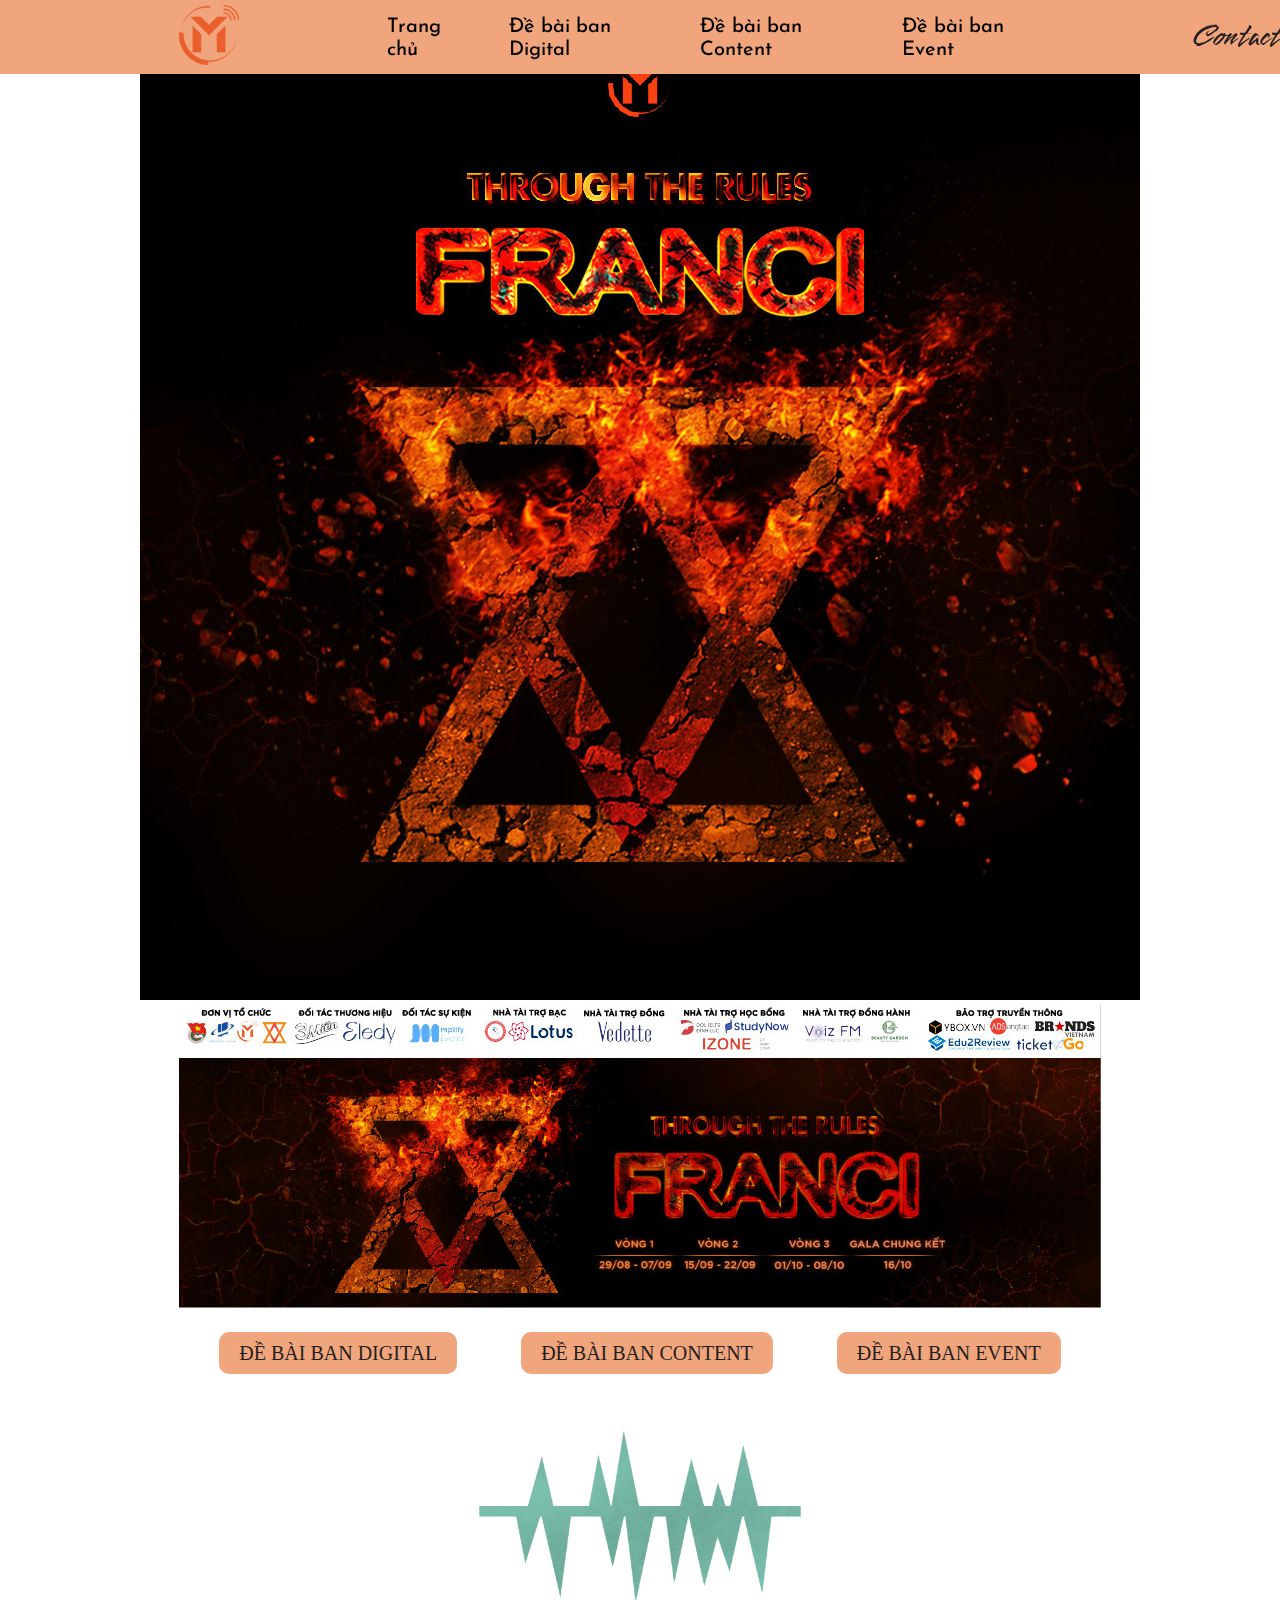
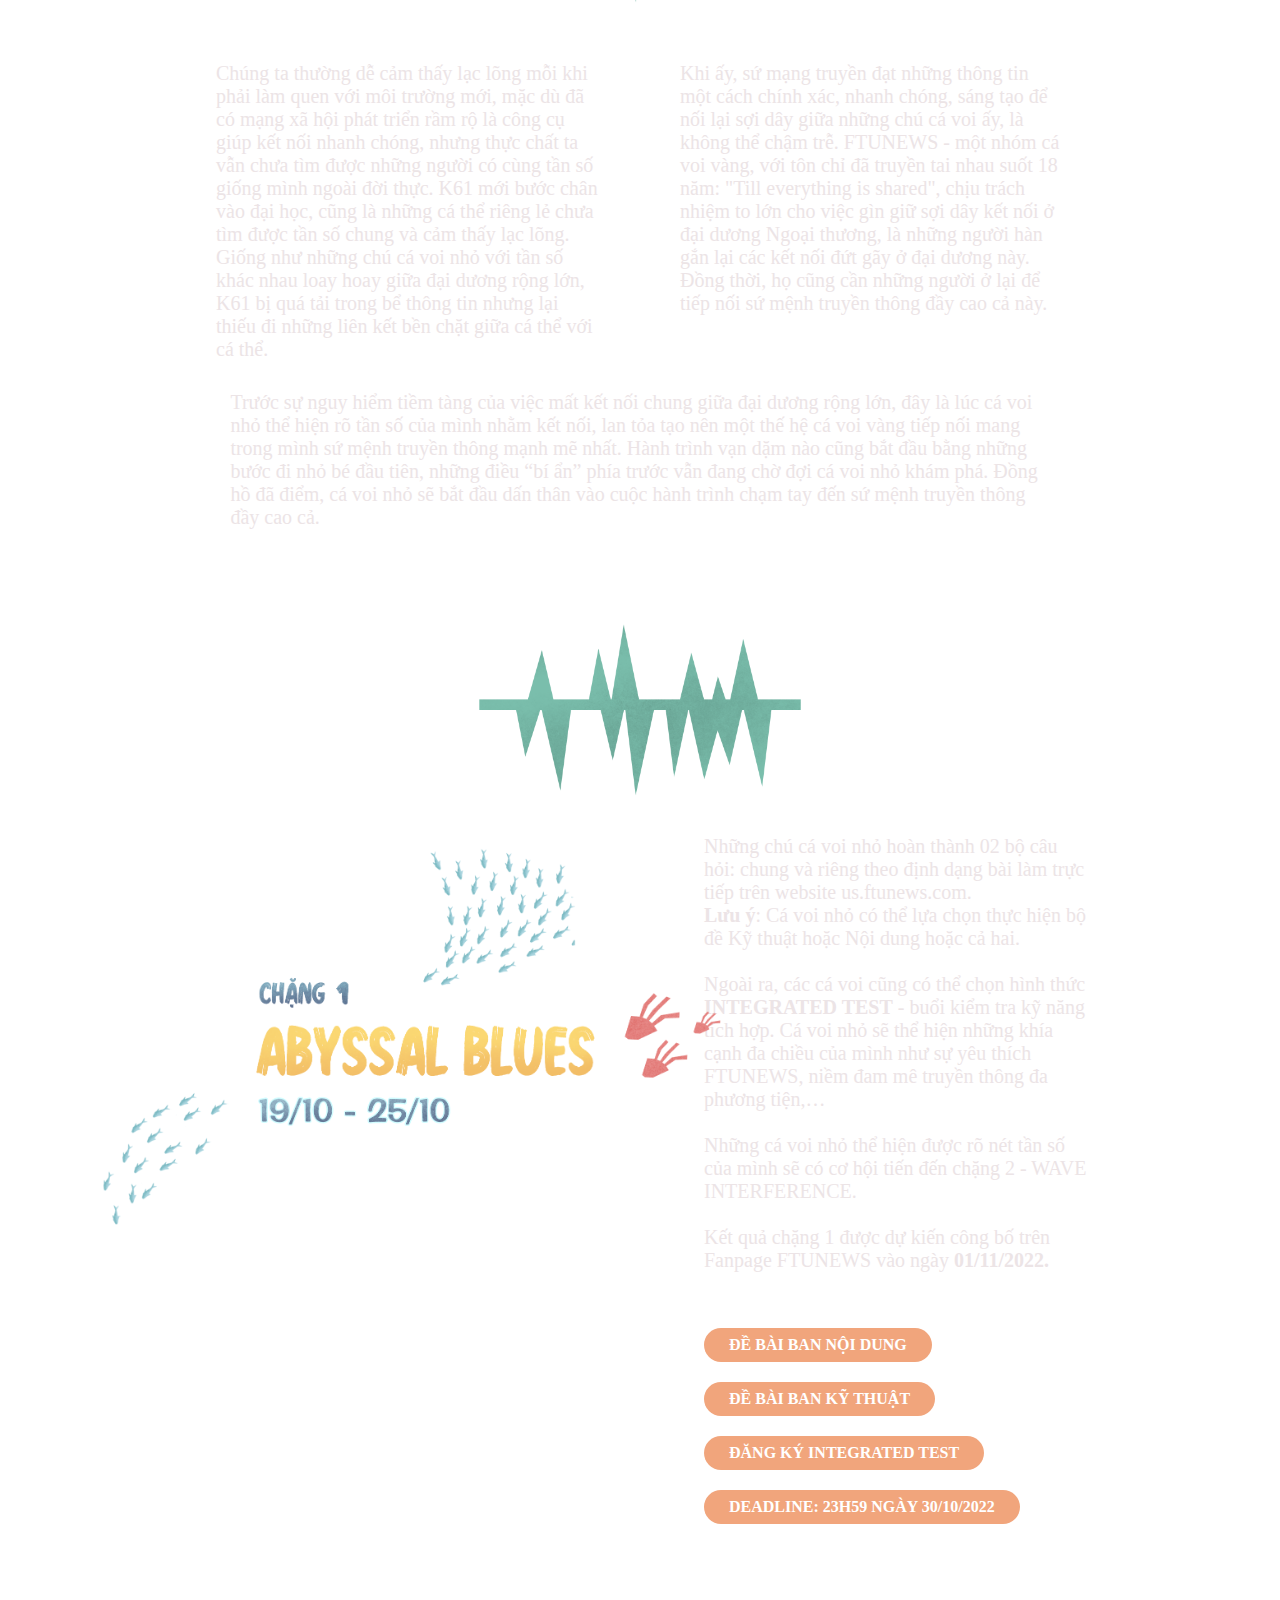
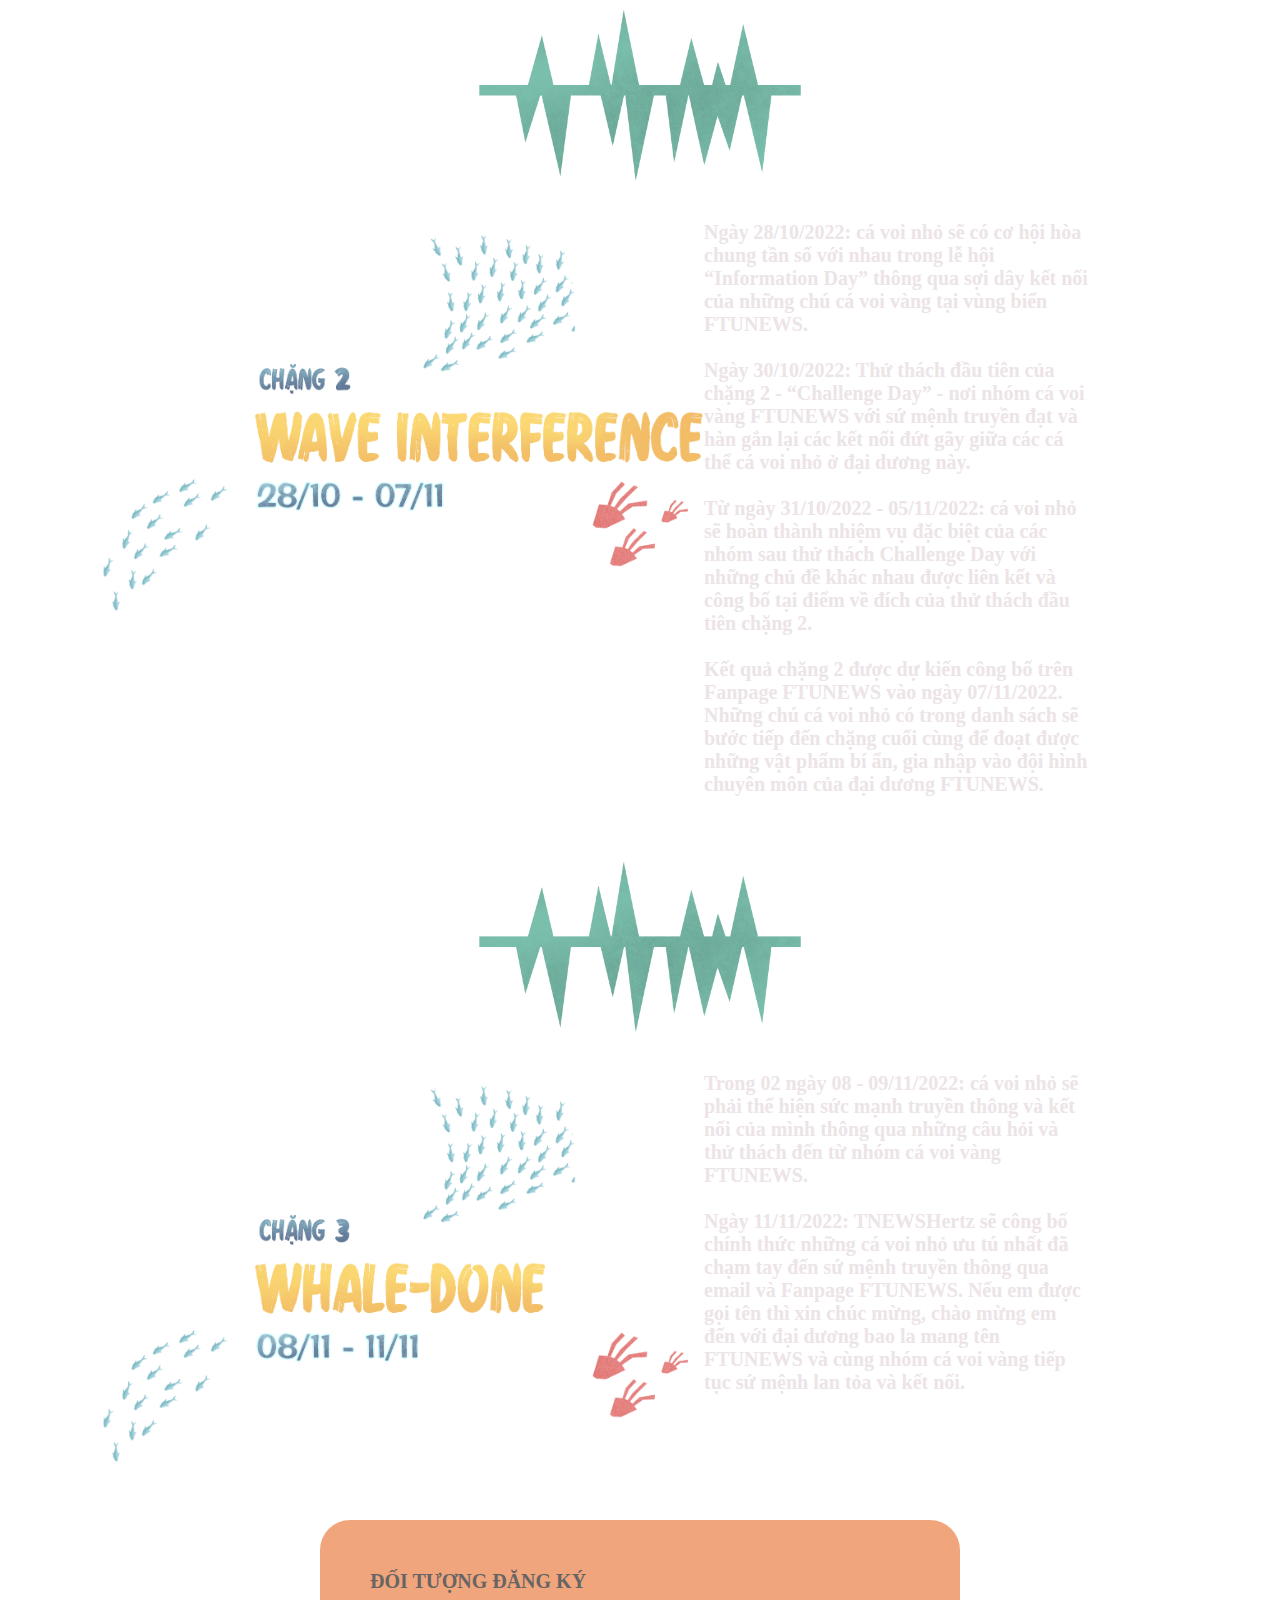
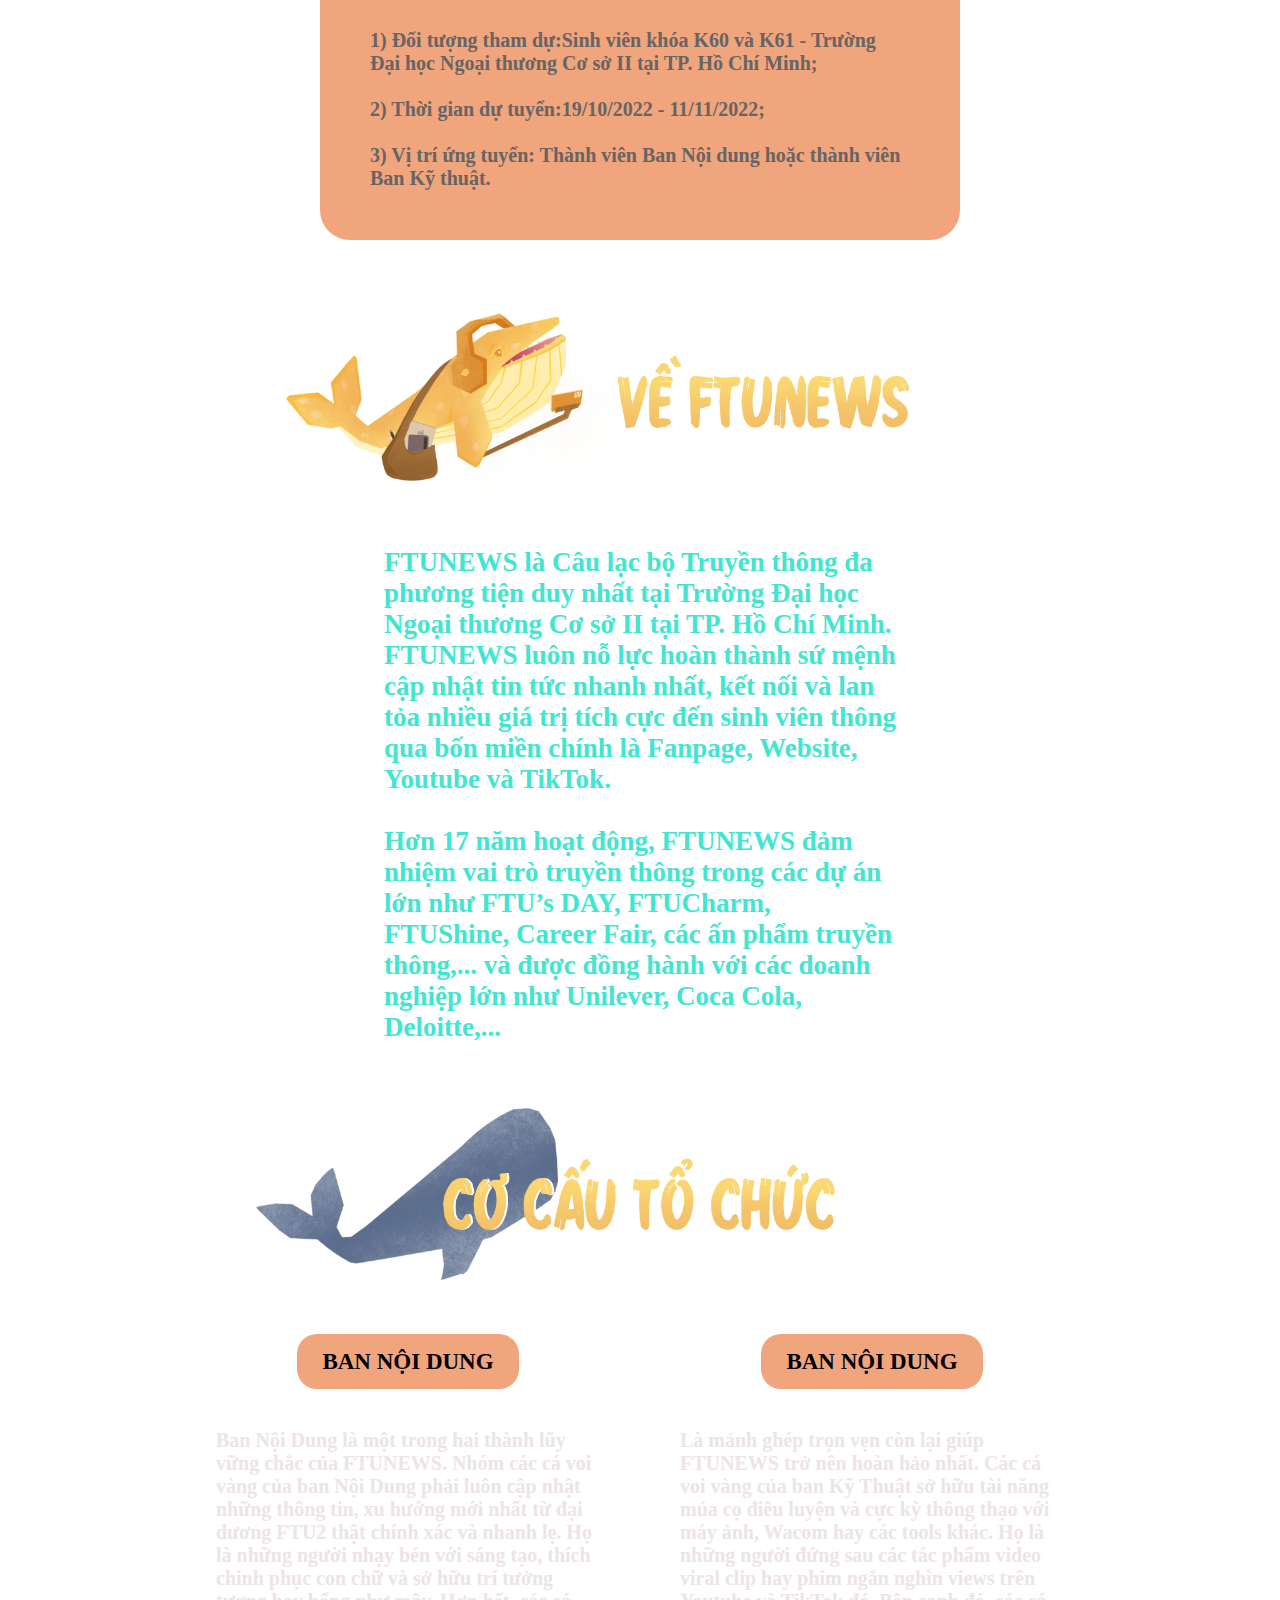
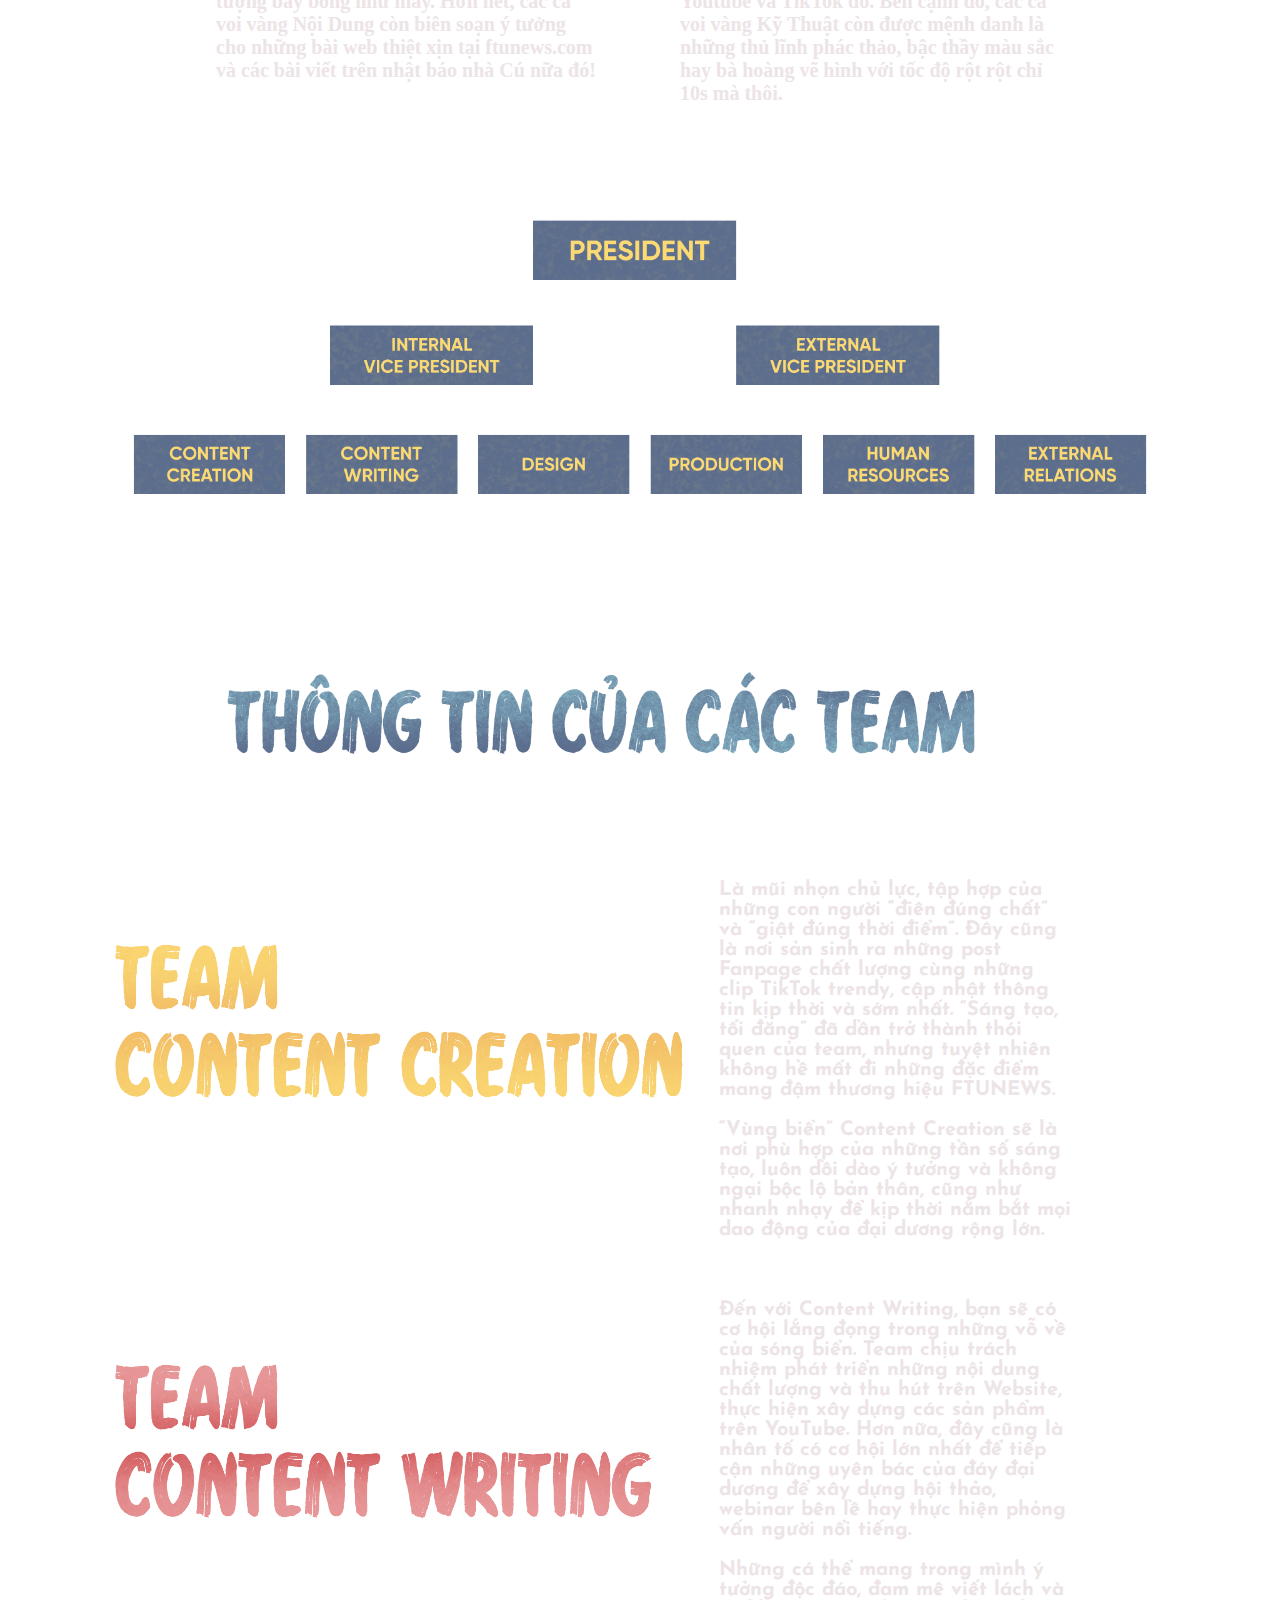
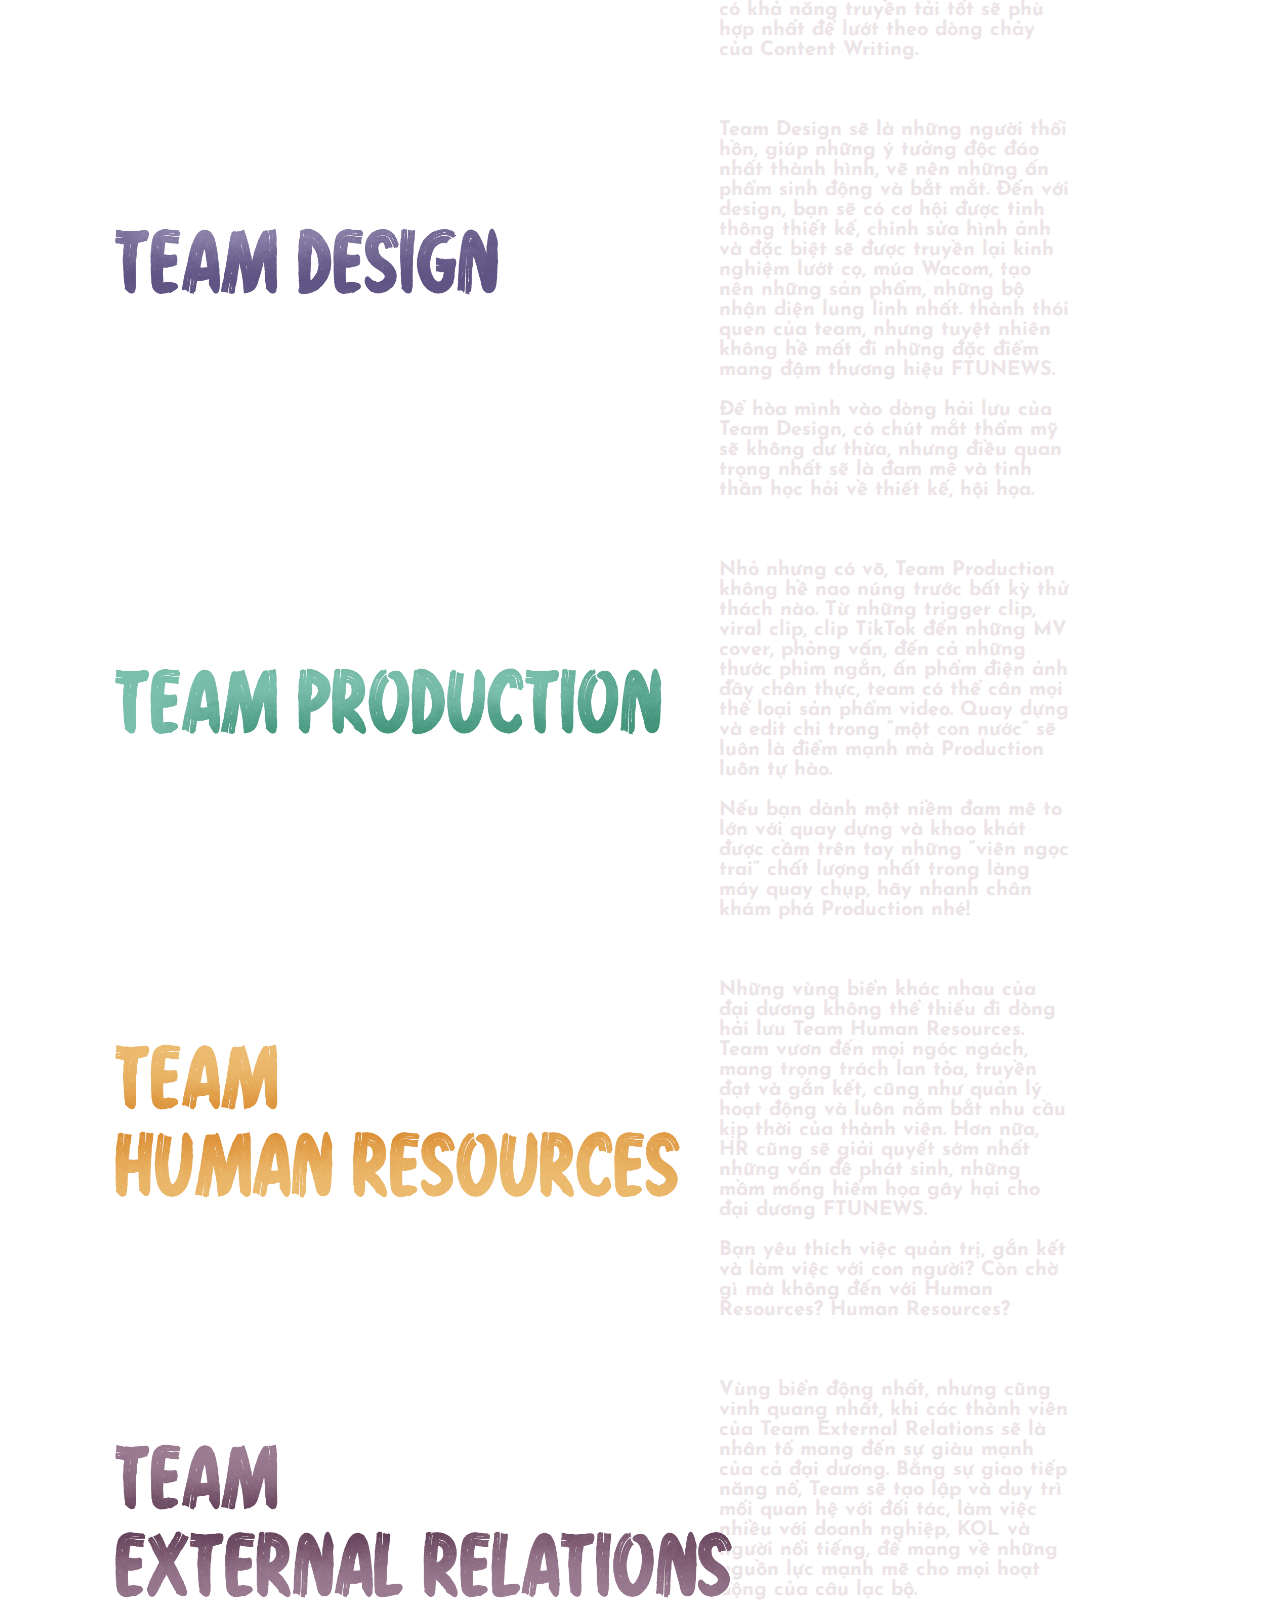
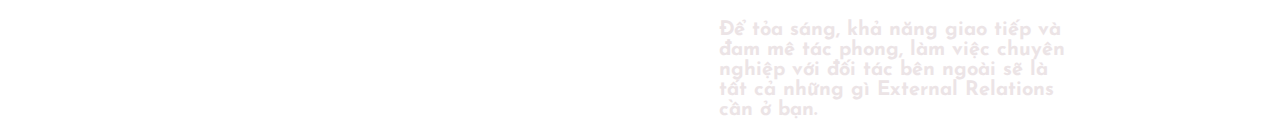
==== commit 096be9d3: "fix2" ====
--- a/index.html
+++ b/index.html
@@ -11,6 +11,8 @@
     <link rel="preconnect" href="https://fonts.gstatic.com" crossorigin />
     <link href="https://fonts.googleapis.com/css2?family=Amatic+SC:wght@400;700&family=Josefin+Sans:ital,wght@0,100;0,200;0,300;0,400;0,500;0,600;0,700;1,100;1,200;1,300;1,400;1,500;1,600;1,700&family=Lobster&family=Roboto:ital,wght@0,100;0,300;0,400;0,500;0,700;0,900;1,100;1,300;1,400;1,500;1,700;1,900&family=Smooch&display=swap"
         rel="stylesheet" />
+    <link rel="stylesheet" href="https://cdnjs.cloudflare.com/ajax/libs/font-awesome/6.0.0-beta2/css/all.min.css" integrity="sha512-YWzhKL2whUzgiheMoBFwW8CKV4qpHQAEuvilg9FAn5VJUDwKZZxkJNuGM4XkWuk94WCrrwslk8yWNGmY1EduTA==" crossorigin="anonymous" referrerpolicy="no-referrer"
+    />
     <title>Franci_Through The Rules 2022</title>
 </head>
 
@@ -48,6 +50,9 @@
           <a href="">Tiktok</a>
             </div>
         </div>
+        <div class="bar" onclick="showNavPhone()">
+            <i class="fas fa-bars"></i>
+        </div>
     </div>
     <div class="body">
         <div class="banner">
@@ -168,11 +173,11 @@
                 <b>FTUNEWS</b> luôn nỗ lực hoàn thành sứ mệnh cập nhật tin tức nhanh nhất, kết nối và lan tỏa nhiều giá trị tích cực đến sinh viên thông qua bốn miền chính là Fanpage, Website, Youtube và TikTok.
                 <br />
                 <br /> Hơn 17 năm hoạt động, <b>FTUNEWS</b> đảm nhiệm vai trò truyền thông trong các dự án lớn như FTU’s DAY, FTUCharm, FTUShine, Career Fair, các ấn phẩm truyền thông,... và được đồng hành với các doanh nghiệp lớn như Unilever, Coca Cola,
-                Deloitte,... >
+                Deloitte,...
             </p>
         </div>
         <div class="breakimg"><img src="img/3-5.png" /></div>
-        <div class="p1">
+        <div id="fake" class="p1">
             <div class="p1l">
                 <span>BAN NỘI DUNG</span>
                 <br />
@@ -196,7 +201,7 @@
                 </p>
             </div>
         </div>
-        <div class="breakimg"><img src="img/co-cau.png" /></div>
+        <div id="cocau" class="breakimg"><img src="img/co-cau.png" /></div>
         <div class="infoTeam">
             <img src="img/thong-tin-team.png" />
         </div>
--- a/css/index.css
+++ b/css/index.css
@@ -295,14 +295,7 @@
     display: flex;
     justify-content: center;
     flex-wrap: wrap;
-    margin-top: 40px;
-}
-
-.Team {
-    display: flex;
-    justify-content: center;
-    flex-wrap: wrap;
-    margin-top: 100px;
+    margin-top: 60px;
     margin-left: -20%;
 }
 
@@ -353,4 +346,153 @@
 .p2r a:hover {
     color: #333;
     scale: 1.1;
+}
+
+.bar {
+    height: fit-content;
+    display: none;
+}
+
+.bar i {
+    color: #eb5f2a;
+    font-size: 40px;
+    cursor: pointer;
+}
+
+@media screen and (max-width:1000px) {
+    a {
+        font-size: 12px !important;
+    }
+    p {
+        font-size: 12px !important;
+    }
+    * {
+        margin: 0;
+        padding: 0;
+        box-sizing: border-box;
+        overflow-x: hidden;
+    }
+    body {
+        width: 100vw;
+    }
+    .head {
+        justify-content: space-around;
+    }
+    nav {
+        display: none;
+    }
+    .contact {
+        display: none;
+    }
+    .logo {
+        margin-left: 0;
+    }
+    .bar {
+        display: block;
+        margin-left: 50%;
+    }
+    .banner img {
+        margin-top: 15%;
+        width: 100vw;
+    }
+    .pano img {
+        width: 100vw;
+    }
+    .task {
+        display: flex;
+        flex-wrap: wrap;
+        justify-content: center;
+    }
+    .task a {
+        padding: 10px 40px;
+        margin: 20px;
+    }
+    .break img {
+        width: 400px;
+    }
+    .p1 div {
+        width: 100% !important;
+    }
+    .p1 .p1l {
+        margin: 10px 40px;
+    }
+    .p1 .p1r {
+        margin: 10px 40px;
+    }
+    .p1 .p1last {
+        margin: 10px 40px;
+    }
+    .p1 div p {
+        text-align: left;
+        color: #ece4e6;
+        font-size: 20px;
+        width: 100%;
+        font-family: Arial, Helvetica, sans-serif;
+    }
+    .p2 .p2l {
+        width: 100%;
+    }
+    .p2 .p2r {
+        width: 100%;
+        margin: 40px
+    }
+    .p2l img {
+        position: relative;
+        width: 450px;
+        margin-left: -100px;
+        cursor: pointer;
+    }
+    .p2 .p2r a {
+        text-align: center;
+    }
+    .jd {
+        margin: 5%;
+        padding: 25px !important;
+        border-radius: 40px;
+    }
+    .jd h1,
+    p {
+        color: #a06464;
+        font-size: 12px;
+    }
+    .breakimg {
+        margin: 40px 0;
+    }
+    .breakimg img {
+        width: 450px;
+    }
+    .t1 {
+        margin: 0 15%;
+    }
+    #fake {}
+    span {
+        border-radius: 10px;
+        font-size: 14px;
+        background-color: rgb(241, 165, 124);
+    }
+    #cocau img {
+        width: 400px;
+    }
+    .infoTeam {
+        width: 100%;
+    }
+    .infoTeam img {
+        width: 400px;
+    }
+    .Team {
+        margin-top: 100px;
+    }
+    .Team .imgTeam {
+        width: 30%;
+        padding-right: 200px;
+    }
+    .Team .scripTeam {
+        width: 38%;
+        margin-right: -6%;
+    }
+    .imgTeam img {
+        width: 150px;
+        position: relative;
+        cursor: pointer;
+    }
 }